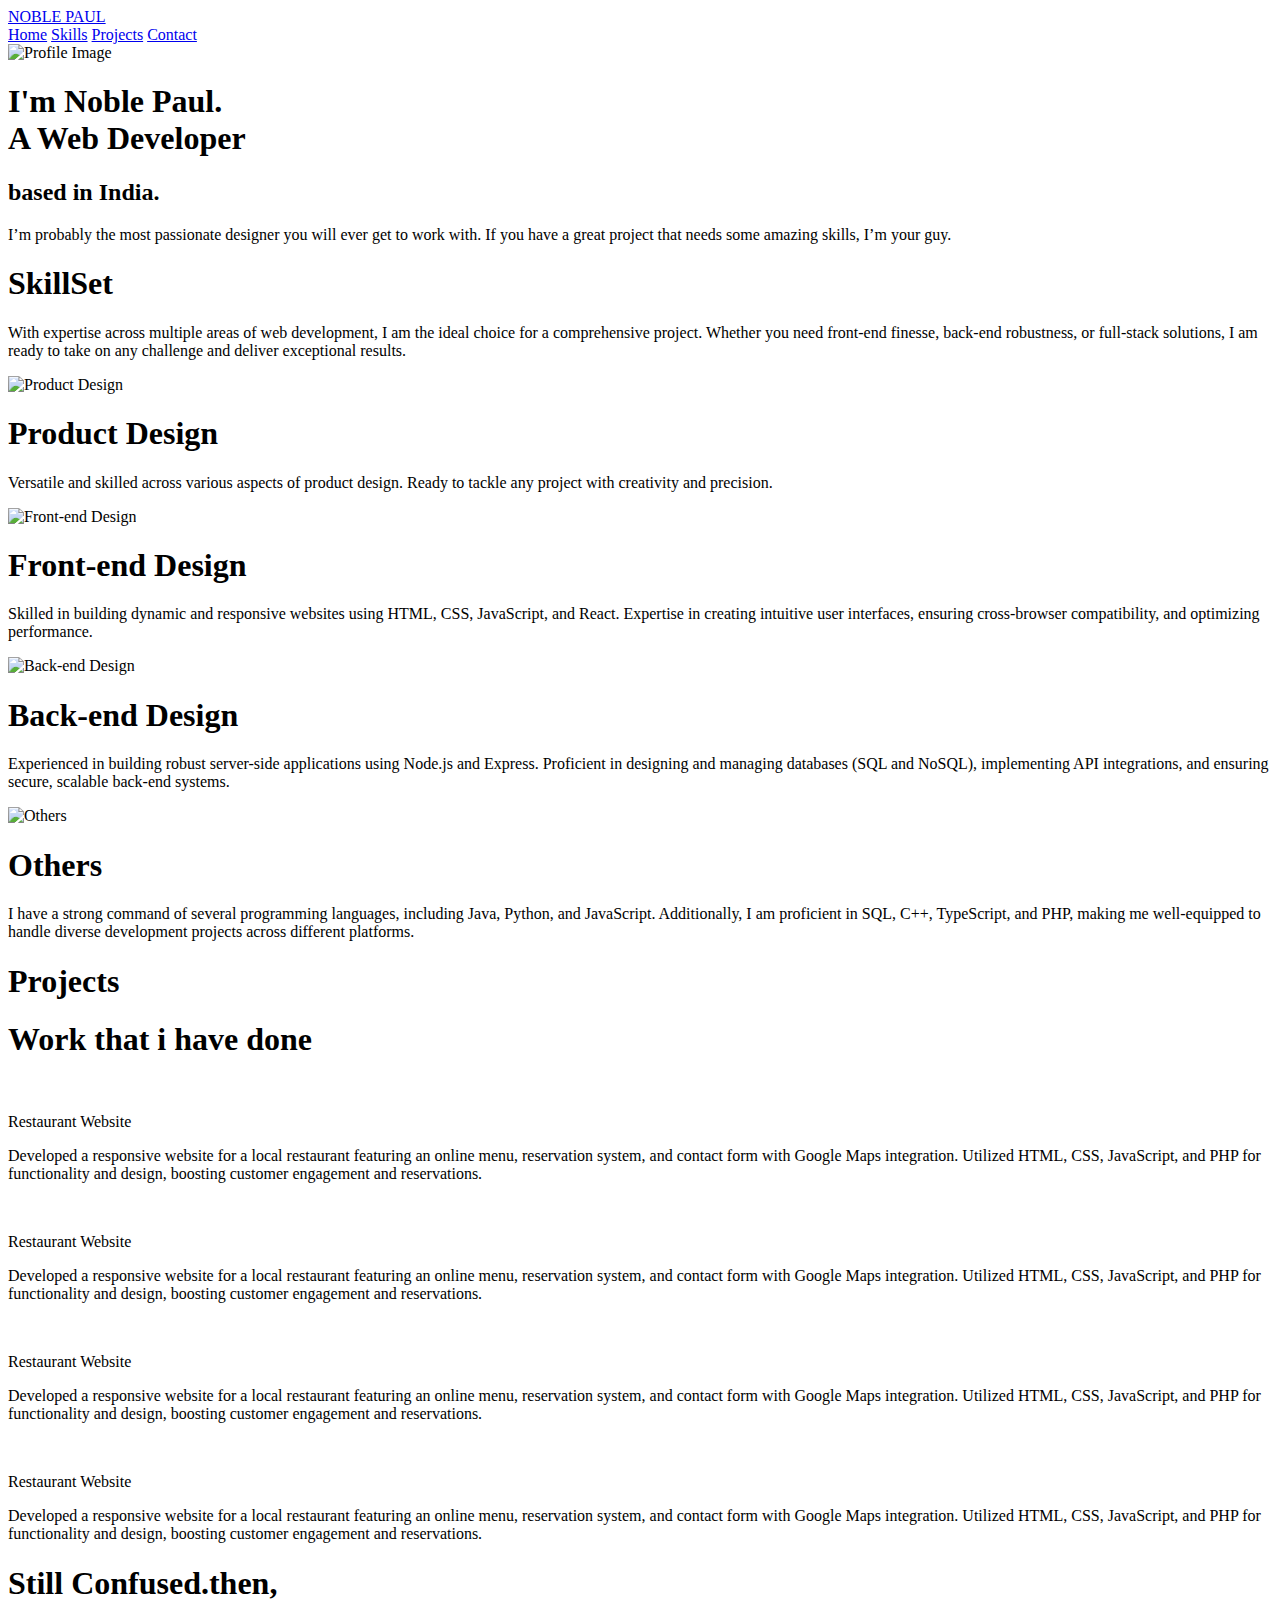
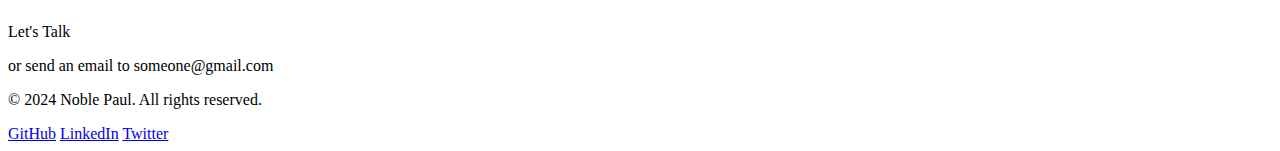
==== index.html @ 43052407 "Update index.html" ====
<!DOCTYPE html>
<html lang="en" class="scroll-smooth">
<head>
    <meta charset="UTF-8">
    <meta name="viewport" content="width=device-width, initial-scale=1.0">
    <title>Noble Paul - Web Developer</title>
    <link rel="stylesheet" href="output.css">
    <link rel="preconnect" href="https://fonts.googleapis.com">
    <link rel="preconnect" href="https://fonts.gstatic.com" crossorigin>
    <link href="https://fonts.googleapis.com/css2?family=Anton+SC&family=Caveat:wght@400..700&family=Montserrat:ital,wght@0,100..900;1,100..900&family=New+Rocker&family=Poppins:ital,wght@0,100;0,200;0,300;0,400;0,500;0,600;0,700;0,800;0,900;1,100;1,200;1,300;1,400;1,500;1,600;1,700;1,800;1,900&family=Rambla:ital,wght@0,400;0,700;1,400;1,700&family=Rosario:ital,wght@0,300..700;1,300..700&family=Rowdies:wght@300;400;700&family=Rubik+Dirt&family=Rubik:ital,wght@0,300..900;1,300..900&display=swap" rel="stylesheet">
    <link rel="preconnect" href="https://fonts.googleapis.com">
    <link rel="preconnect" href="https://fonts.gstatic.com" crossorigin>
    <link href="https://fonts.googleapis.com/css2?family=Caveat:wght@400..700&family=Montserrat:ital,wght@0,100..900;1,100..900&family=New+Rocker&family=Poppins:ital,wght@0,100;0,200;0,300;0,400;0,500;0,600;0,700;0,800;0,900;1,100;1,200;1,300;1,400;1,500;1,600;1,700;1,800;1,900&family=Rambla:ital,wght@0,400;0,700;1,400;1,700&family=Rosario:ital,wght@0,300..700;1,300..700&family=Rowdies:wght@300;400;700&family=Rubik+Dirt&family=Rubik:ital,wght@0,300..900;1,300..900&display=swap" rel="stylesheet">
    <link href="https://fonts.googleapis.com/css2?family=Rowdies:wght@700&display=swap" rel="stylesheet">
    <link rel="preconnect" href="https://fonts.googleapis.com">
    <link rel="preconnect" href="https://fonts.gstatic.com" crossorigin>
    <link href="https://fonts.googleapis.com/css2?family=Montserrat:ital,wght@0,100..900;1,100..900&family=Rambla:ital,wght@0,400;0,700;1,400;1,700&family=Rosario:ital,wght@0,300..700;1,300..700&family=Rowdies:wght@300;400;700&family=Rubik+Dirt&family=Rubik:ital,wght@0,300..900;1,300..900&display=swap" rel="stylesheet">
    <link rel="preconnect" href="https://fonts.googleapis.com">
    <link rel="preconnect" href="https://fonts.gstatic.com" crossorigin>
    <link href="https://fonts.googleapis.com/css2?family=Montserrat:ital,wght@0,100..900;1,100..900&family=Rowdies:wght@300;400;700&display=swap" rel="stylesheet">
    <link rel="preconnect" href="https://fonts.googleapis.com">
    <link rel="preconnect" href="https://fonts.gstatic.com" crossorigin>
    <link href="https://fonts.googleapis.com/css2?family=Montserrat:ital,wght@0,100..900;1,100..900&family=Rowdies:wght@300;400;700&family=Rubik:ital,wght@0,300..900;1,300..900&display=swap" rel="stylesheet">
    <link rel="preconnect" href="https://fonts.googleapis.com">
    <link rel="preconnect" href="https://fonts.gstatic.com" crossorigin>
    <link href="https://fonts.googleapis.com/css2?family=Montserrat:ital,wght@0,100..900;1,100..900&family=Rosario:ital,wght@0,300..700;1,300..700&family=Rowdies:wght@300;400;700&family=Rubik+Dirt&family=Rubik:ital,wght@0,300..900;1,300..900&display=swap" rel="stylesheet">
    <link rel="preconnect" href="https://fonts.googleapis.com">
    <link rel="preconnect" href="https://fonts.gstatic.com" crossorigin>
    <link rel="preconnect" href="https://fonts.googleapis.com">
    <link rel="preconnect" href="https://fonts.gstatic.com" crossorigin>
    <link href="https://fonts.googleapis.com/css2?family=Montserrat:ital,wght@0,100..900;1,100..900&family=Poppins:ital,wght@0,100;0,200;0,300;0,400;0,500;0,600;0,700;0,800;0,900;1,100;1,200;1,300;1,400;1,500;1,600;1,700;1,800;1,900&family=Rambla:ital,wght@0,400;0,700;1,400;1,700&family=Rosario:ital,wght@0,300..700;1,300..700&family=Rowdies:wght@300;400;700&family=Rubik+Dirt&family=Rubik:ital,wght@0,300..900;1,300..900&display=swap" rel="stylesheet">
    <link href="https://fonts.googleapis.com/css2?family=Montserrat:ital,wght@0,100..900;1,100..900&family=Rowdies:wght@300;400;700&family=Rubik+Dirt&family=Rubik:ital,wght@0,300..900;1,300..900&display=swap" rel="stylesheet">
</head>
<body class="bg-black">
    <!-- Navigation -->
   <div class="fixed top-0 left-0 w-full bg-opacity-90 z-50 px-8">
        <div class="container mx-auto grid grid-cols-2 items-center py-4 md:backdrop-blur-lg">
            <a href="#" class="text-white font-medium text-xl md:text-3xl font-rowdies">NOBLE PAUL</a>
            <div class="hidden md:flex gap-12 justify-end items-center md:backdrop-blur-xl">
                <a href="#" class="outline-none text-slate-300 font-extralight text-lg font-rambla md:px-2 md:rounded-lg md:transition md:hover:text-sky-400 md:hover:font-bold">Home</a>
                <a href="#skills" class="outline-none text-slate-300 font-extralight text-lg font-rambla md:px-2 md:rounded-lg md:transition md:hover:text-sky-400 md:hover:font-bold">Skills</a>
                <a href="#projects" class="outline-none text-slate-300 font-extralight text-lg font-rambla md:px-2 md:rounded-lg md:transition md:hover:text-sky-400 md:hover:font-bold">Projects</a>
                <a href="#contact" class="outline-none text-white md:p-5 md:hover:bg-indigo-900 md:bg-indigo-600 font-extralight text-lg font-rambla">Contact</a>
            </div>
        </div>
    </div>

    <!-- Hero Section -->
    <div class="relative flex flex-col md:flex-row items-center md:justify-end text-white p-8 min-h-screen">
        <div class="absolute right-0 top-0 w-full md:w-8/12 h-full bg-darkBlueGray"></div>
        <div class="md:w-10/11 relative z-30">
            <img src="img/hero_2.png" alt="Profile Image" class="w-10/12 h-auto mt-24 mx-auto md:mx-0">
        </div>
        <div class="md:w-1/2 md:pl-0 mt-6 md:mt-0 md:-ml-52 relative z-40">
            <h1 class="text-6xl font-light leading-tight font-antonsc">
                I'm <span class="font-rubik-dirt text-7xl text-indigo-400">Noble Paul</span>.<br />
                A Web Developer
            </h1>
            <h2 class="text-6xl font-bold text-gray-400 mt-4 font-caveat">
                based in India.
            </h2>
            <p class="text-white mt-6 text-lg md:pr-48 font-rosario">
                I’m probably the most passionate designer you will ever get to work with. 
                If you have a great project that needs some amazing skills, I’m your guy.
            </p>
        </div>
    </div>

  <!-- SkillSet -->
  <div class="mx-8 md:mx-32 mt-48 p-16 flex flex-col md:flex-row gap-16" id="skills">
    <div class="flex flex-col gap-6 ">
        <h1 class="text-white font-rosario text-4xl font-bold">SkillSet</h1>
        <p class="text-gray-500 text-lg text-justify">
            With expertise across multiple areas of web development, I am the ideal choice for a comprehensive project. Whether you need front-end finesse, back-end robustness, or full-stack solutions, I am ready to take on any challenge and deliver exceptional results.
        </p>
    </div>
    <div class="grid grid-cols-1 md:grid-cols-2 gap-16">
        <div class="flex flex-col gap-6 text-center">
            <img src="img/product_design.png" alt="Product Design" class="mx-auto" style="width: 100px;height: 100px;">
            <h1 class="text-white font-rosario text-2xl font-bold">Product Design</h1>
            <p class="text-gray-500 text-lg">Versatile and skilled across various aspects of product design. Ready to tackle any project with creativity and precision.</p>
        </div>
        <div class="flex flex-col gap-6 text-center">
            <img src="img/fd.png" alt="Front-end Design" class="mx-auto" style="width: 90px;height: 90px;">
            <h1 class="text-white font-rosario text-2xl font-bold">Front-end Design</h1>
            <p class="text-gray-500 text-lg text-justify">Skilled in building dynamic and responsive websites using HTML, CSS, JavaScript, and React. Expertise in creating intuitive user interfaces, ensuring cross-browser compatibility, and optimizing performance.</p>
        </div>
        <div class="flex flex-col gap-6 text-center">
            <img src="img/bd.png" alt="Back-end Design" class="mx-auto" style="width: 120px;height: 100px;">
            <h1 class="text-white font-rosario text-2xl font-bold">Back-end Design</h1>
            <p class="text-gray-500 text-lg text-justify">Experienced in building robust server-side applications using Node.js and Express. Proficient in designing and managing databases (SQL and NoSQL), implementing API integrations, and ensuring secure, scalable back-end systems.</p>
        </div>
        <div class="flex flex-col gap-6 text-center">
            <img src="img/od.png" alt="Others" class="mx-auto" style="width: 120px;height: 150px;">
            <h1 class="text-white font-rosario text-2xl font-bold">Others</h1>
            <p class="text-gray-500 text-lg text-justify">I have a strong command of several programming languages, including Java, Python, and JavaScript. Additionally, I am proficient in SQL, C++, TypeScript, and PHP, making me well-equipped to handle diverse development projects across different platforms.</p>
        </div>
    </div>
</div>


    
<div class="md:mx-32 mt-48 md:grid md:grid-cols-2 flex flex-col p-16 gap-4 -mb-64" id="skills">
    <div class="flex flex-col gap-y-6">
        <div class=" flex flex-col gap-y-5">
            <h1 class="text-white font-rosario text-5xl md:text-7xl font-bold opacity-45">Projects</h1>
            <h1 class="text-white font-rubik text-3xl md:text-4xl font-semibold">Work that i have done</h1>
        </div>
        <div class="bg-slate-900 flex flex-col rounded-tr-xl rounded-tl-xl justify-start p-0 ">
            <div class="flex mt-0 justify-center items-center">
                <img src="img/1.jpg" alt="" class="md:w-full mt-0 rounded-tr-xl rounded-tl-xl ">
            </div>
            <div class="flex flex-col p-3 bg-slate-900 ">
                <p class="text-2xl text-wrap text-justify text-white font-bold font-rambla p-3">Restaurant Website</p>
                <p class="md:text-xl text-sm text-wrap text-justify text-slate-400 p-3 font-poppins">Developed a responsive website for a local restaurant featuring an online menu, reservation system, and contact form with Google Maps integration. Utilized HTML, CSS, JavaScript, and PHP for functionality and design, boosting customer engagement and reservations.</p>
            </div>

        </div>

        <div class="bg-slate-900 flex flex-col rounded-tr-xl rounded-tl-xl justify-start p-0">
            <div class="flex mt-0 justify-center items-center">
                <img src="img/2.jpg" alt="" class="md:w-full mt-0 rounded-tr-xl rounded-tl-xl ">
            </div>
            <div class="flex flex-col p-3 bg-slate-900 ">
                <p class="text-2xl text-wrap text-justify text-white font-bold font-rambla p-3">Restaurant Website</p>
                <p class="md:text-xl text-sm text-wrap text-justify text-slate-400 p-3 font-poppins">Developed a responsive website for a local restaurant featuring an online menu, reservation system, and contact form with Google Maps integration. Utilized HTML, CSS, JavaScript, and PHP for functionality and design, boosting customer engagement and reservations.</p>
            </div>

        </div>

    </div>
    <div class="grid grid-rows-3 gap-y-6"> 
        <div class="bg-slate-900 flex flex-col rounded-tr-xl rounded-tl-xl justify-start p-0">
            <div class="flex mt-0 justify-center items-center">
                <img src="img/3.jpg" alt="" class="md:w-full mt-0 rounded-tr-xl rounded-tl-xl ">
            </div>
            <div class="flex flex-col p-3 bg-slate-900 ">
                <p class="text-2xl text-wrap text-justify text-white font-bold font-rambla p-3">Restaurant Website</p>
                <p class="md:text-xl text-sm text-wrap text-justify text-slate-400 p-3 font-poppins">Developed a responsive website for a local restaurant featuring an online menu, reservation system, and contact form with Google Maps integration. Utilized HTML, CSS, JavaScript, and PHP for functionality and design, boosting customer engagement and reservations.</p>
            </div>

        </div>
        <div class="bg-slate-900 flex flex-col rounded-tr-xl rounded-tl-xl justify-start p-0">
            <div class="flex mt-0 justify-center items-center">
                <img src="img/4.jpg" alt="" class="md:w-full mt-0 rounded-tr-xl rounded-tl-xl ">
            </div>
            <div class="flex flex-col p-3 bg-slate-900 ">
                <p class="text-2xl text-wrap text-justify text-white font-bold font-rambla p-3">Restaurant Website</p>
                <p class="md:text-xl text-sm text-wrap text-justify text-slate-400 p-3 font-poppins">Developed a responsive website for a local restaurant featuring an online menu, reservation system, and contact form with Google Maps integration. Utilized HTML, CSS, JavaScript, and PHP for functionality and design, boosting customer engagement and reservations.</p>
            </div>

        </div>
        

    </div>
    
    

</div>
    <!-- Contact -->
    <div class="flex flex-col gap-4 justify-center items-center">
        <h1 class="text-white font-caveat text-5xl font-semibold ">Still Confused.then,</h1>
        <p class="text-white font-poppins text-7xl font-semibold ">Let's Talk</p>
        <p class="text-white font-poppins md:text-xl text-sm text-wrap font-semibold ">or send an email to <span class="underline underline-offset-2  text-white">someone@gmail.com</span></p>
    </div>

    <!-- Footer -->
    <footer class="bg-black text-white py-8 mt-16">
        <div class="container mx-auto text-center">
            <p class="font-rosario text-lg">© 2024 Noble Paul. All rights reserved.</p>
            <div class="flex justify-center gap-8 mt-4">
                <a href="https://github.com/noblepaul" target="_blank" class="text-white hover:text-sky-400">GitHub</a>
                <a href="https://linkedin.com/in/noblepaul" target="_blank" class="text-white hover:text-sky-400">LinkedIn</a>
                <a href="https://twitter.com/noblepaul" target="_blank" class="text-white hover:text-sky-400">Twitter</a>
            </div>
        </div>
    </footer>

</body>
</html>
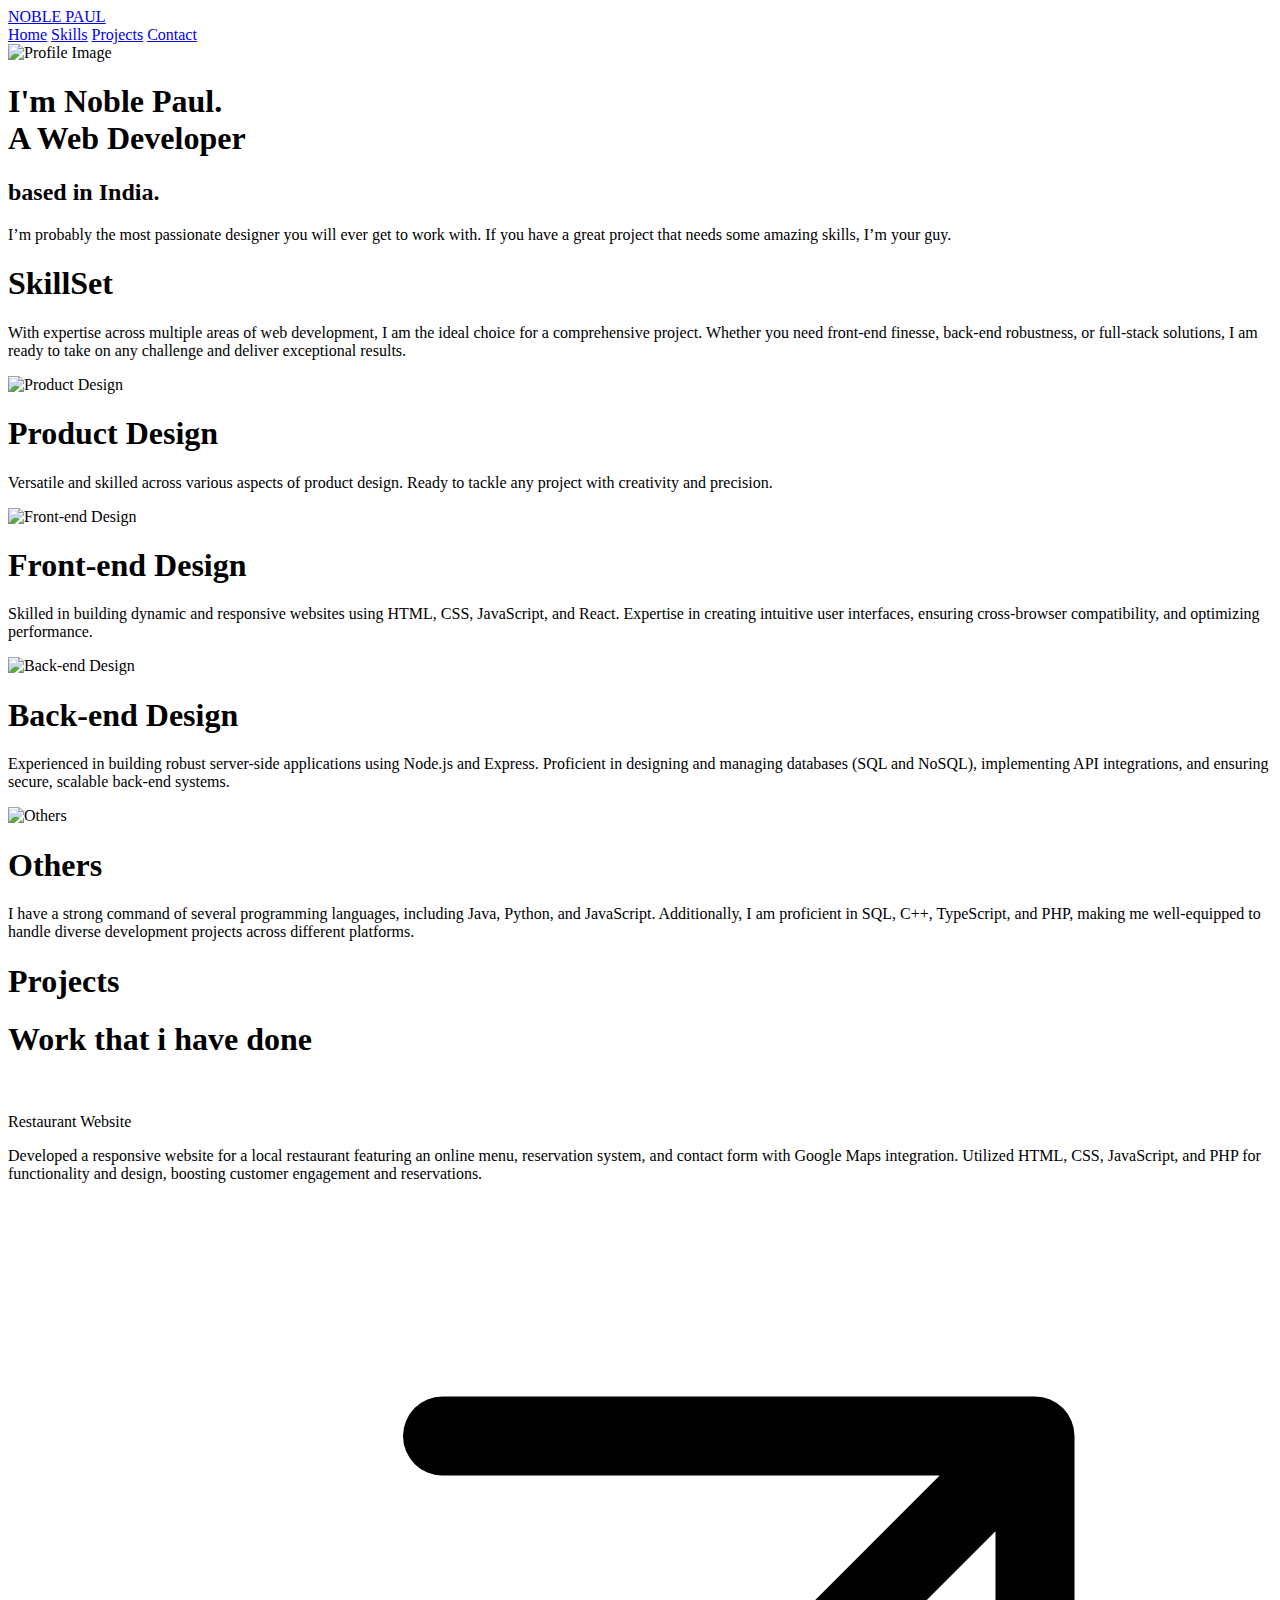
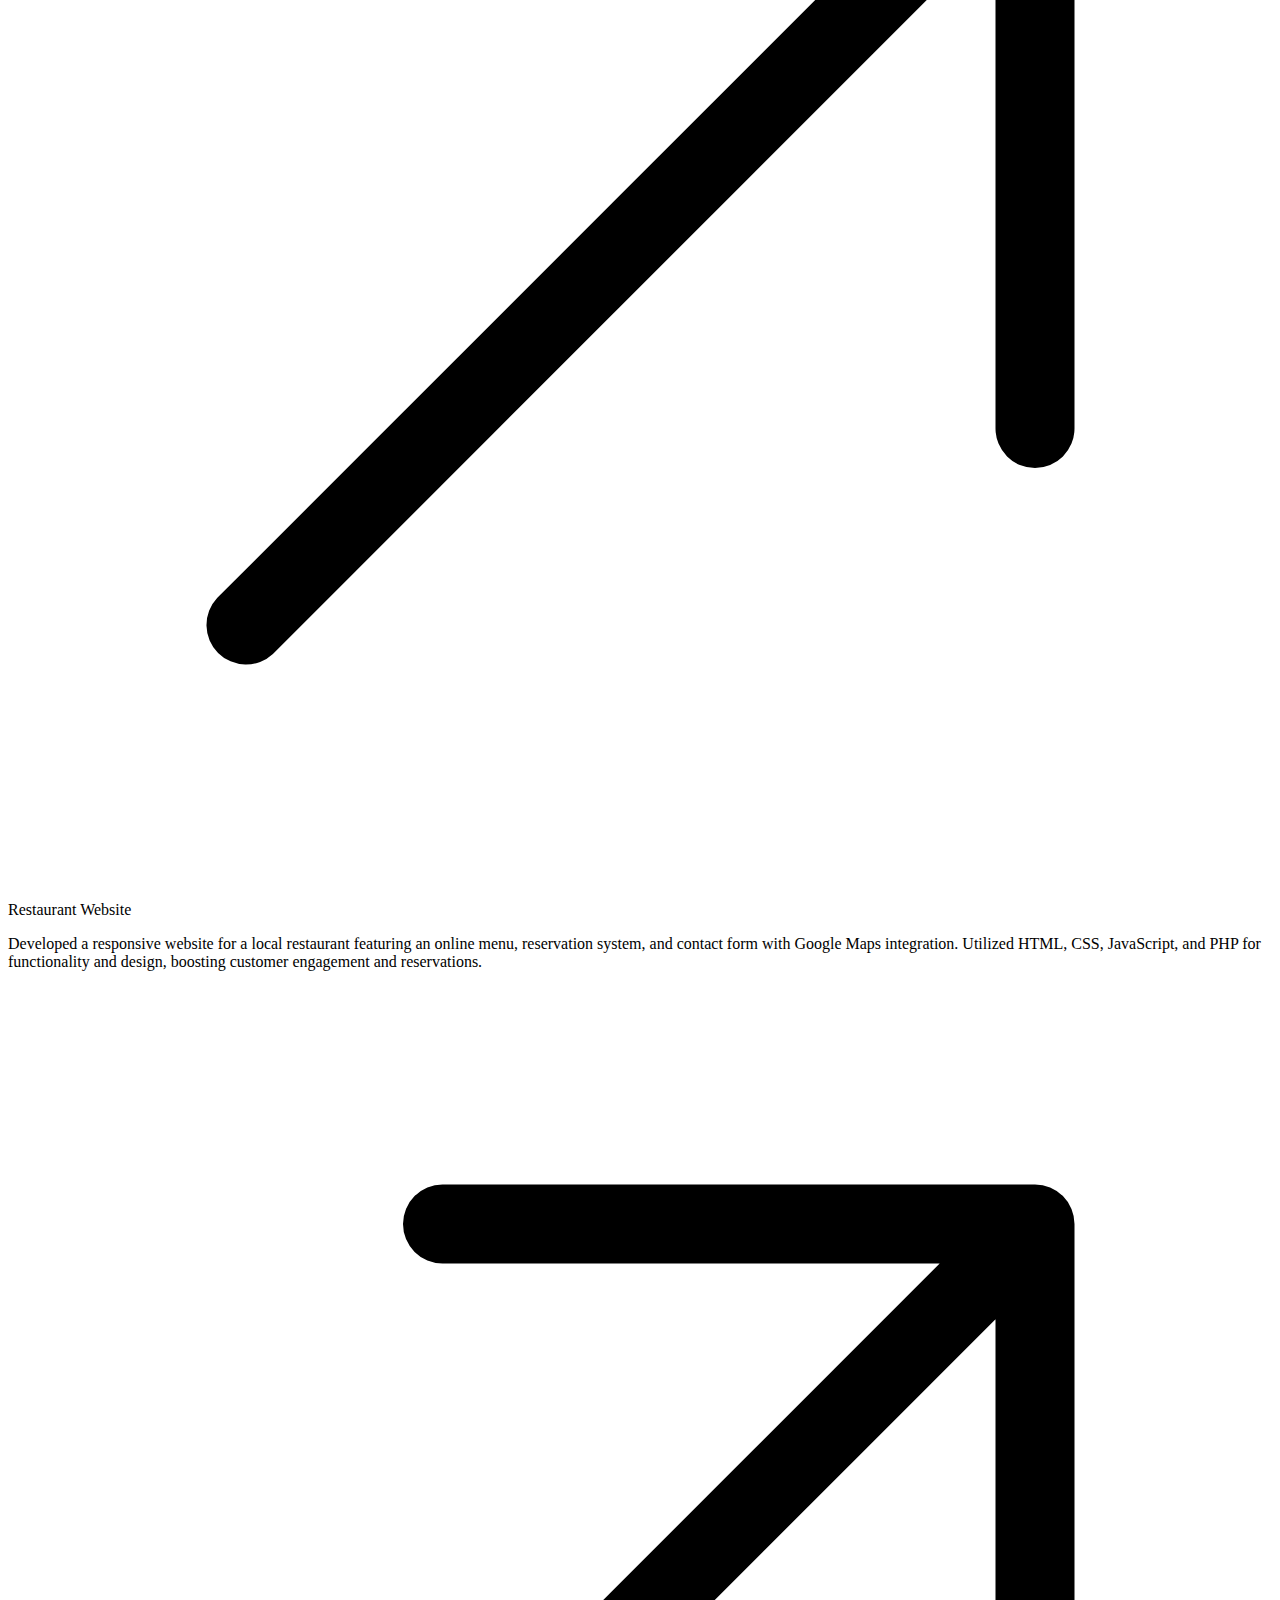
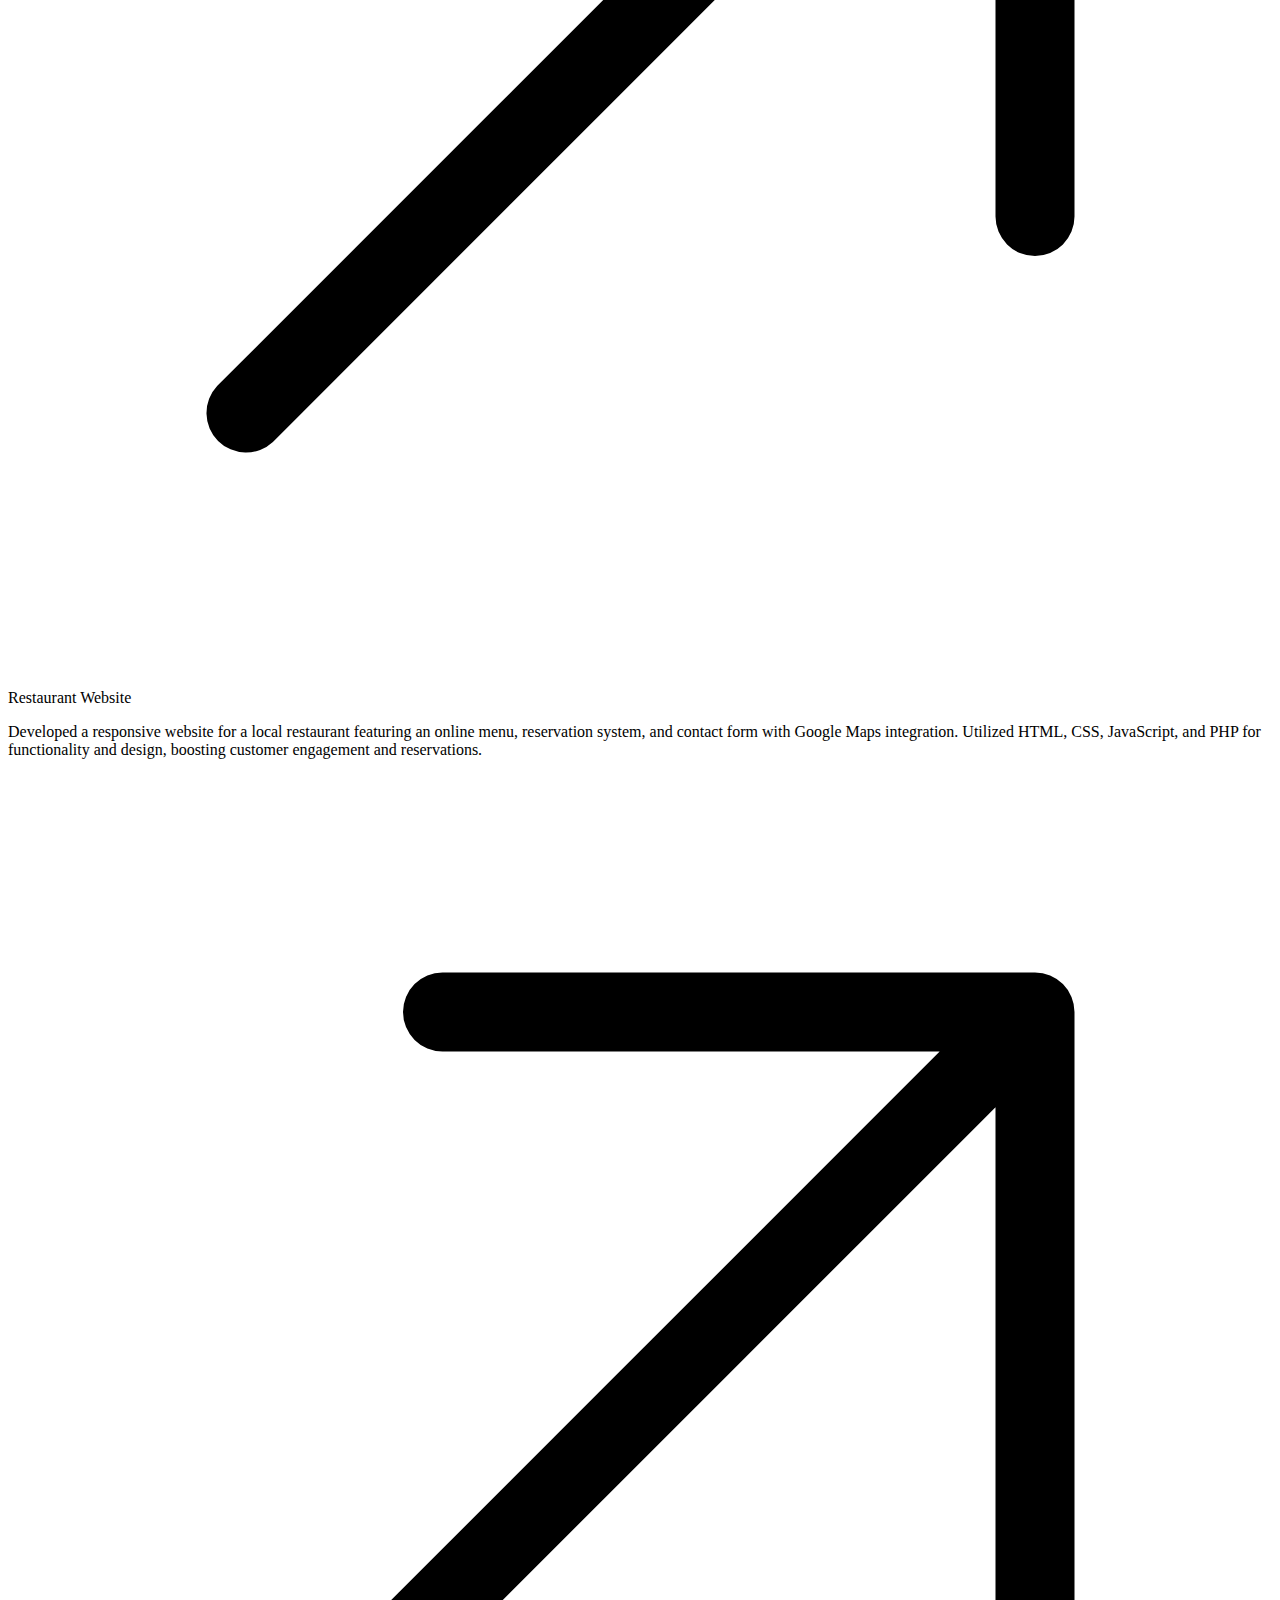
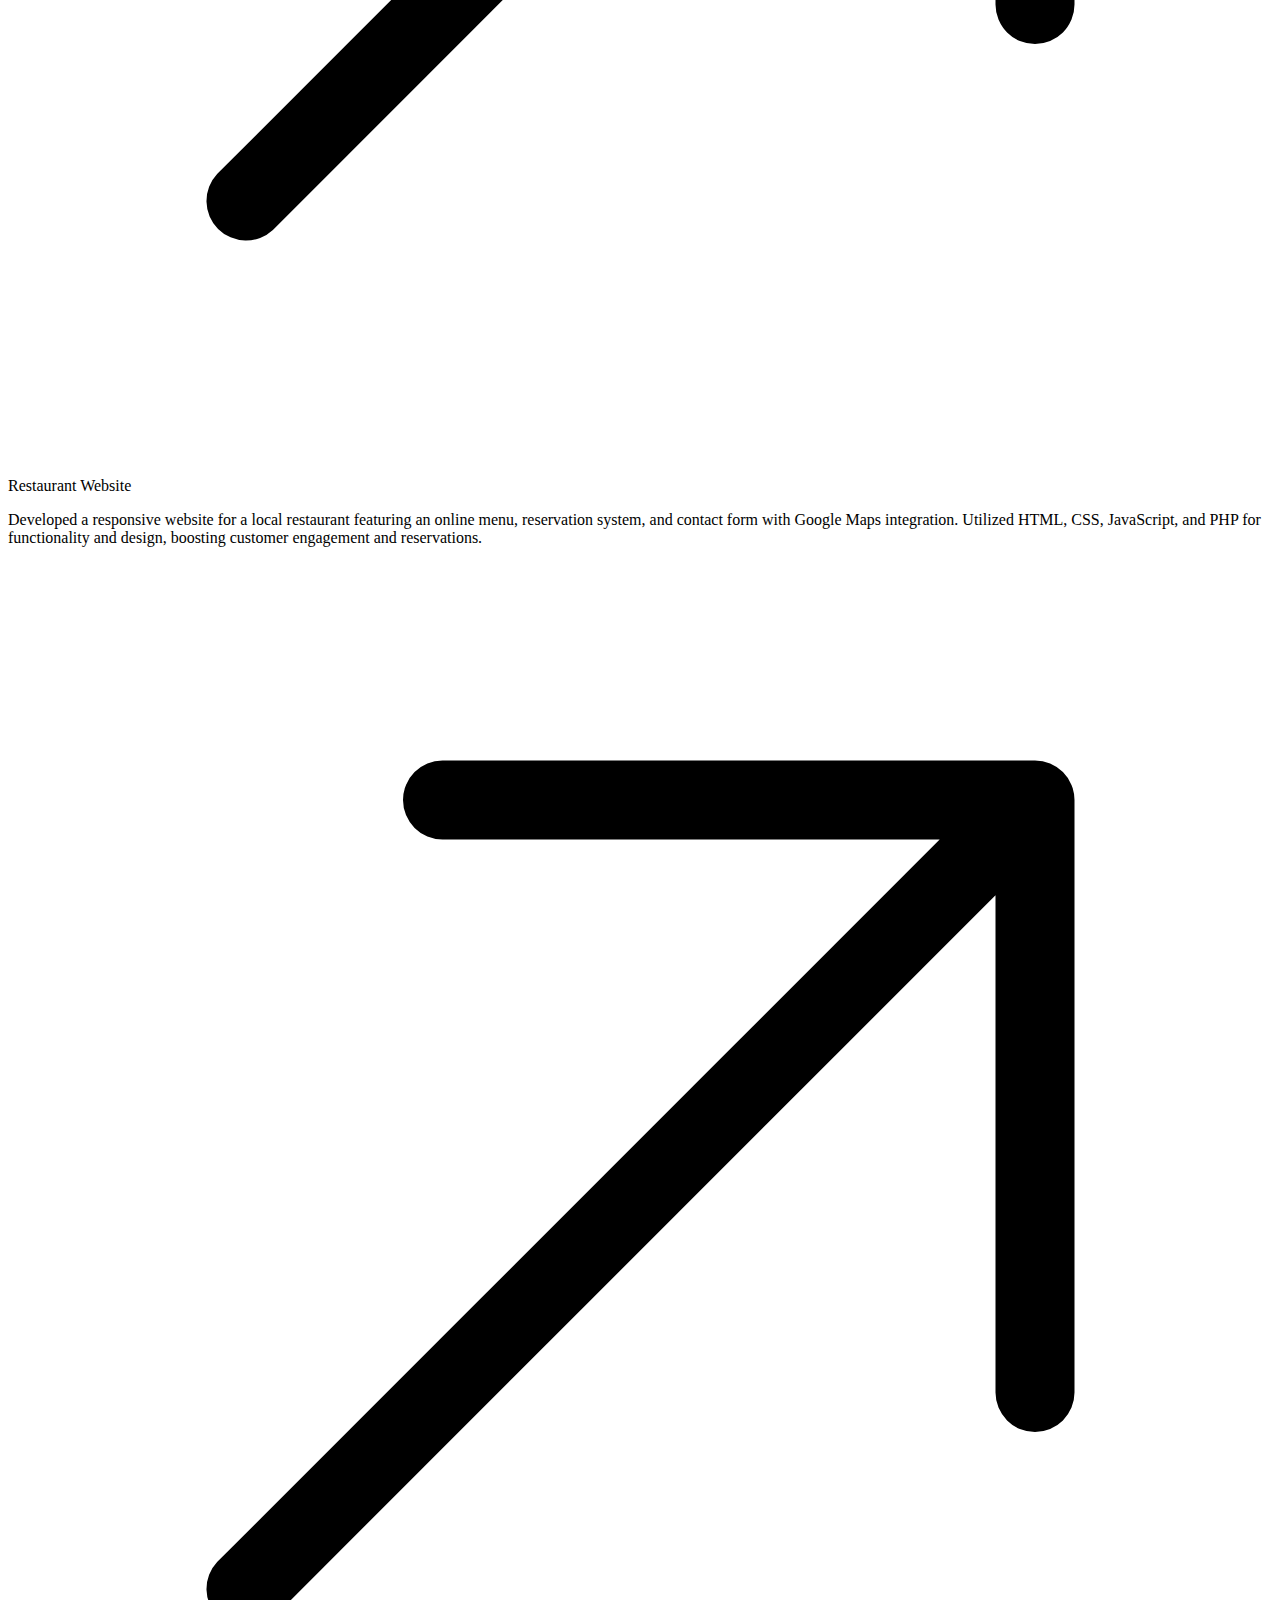
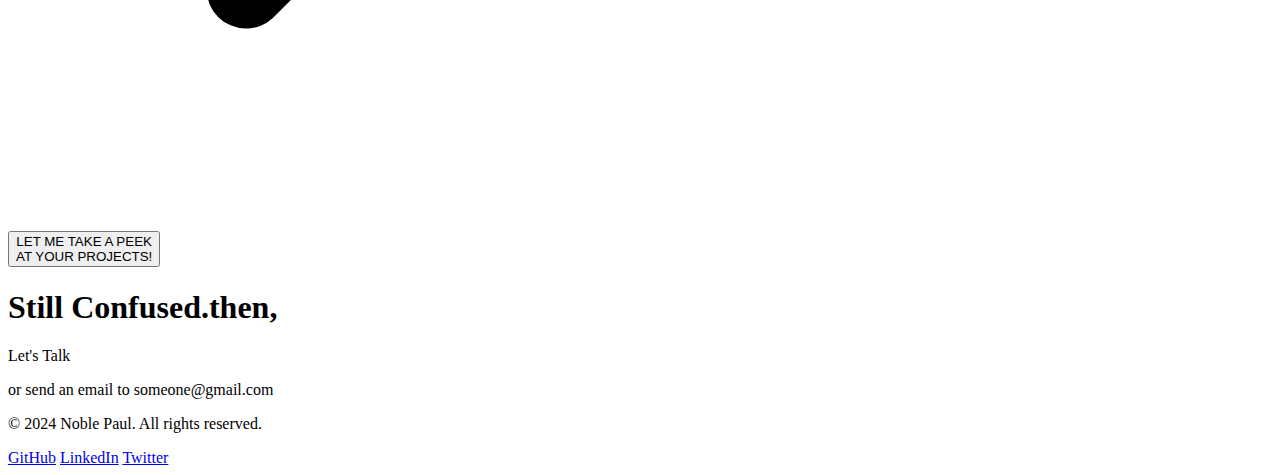
==== commit 534c7a6d: "Update index.html" ====
--- a/index.html
+++ b/index.html
@@ -33,8 +33,8 @@
 </head>
 <body class="bg-black">
     <!-- Navigation -->
-   <div class="fixed top-0 left-0 w-full bg-opacity-90 z-50 px-8">
-        <div class="container mx-auto grid grid-cols-2 items-center py-4 md:backdrop-blur-lg">
+   <div class="fixed top-0 left-0 w-full bg-opacity-90 z-50 px-8 md:backdrop-blur-2xl">
+        <div class="container mx-auto grid grid-cols-2 w-full items-center py-3 ">
             <a href="#" class="text-white font-medium text-xl md:text-3xl font-rowdies">NOBLE PAUL</a>
             <div class="hidden md:flex gap-12 justify-end items-center md:backdrop-blur-xl">
                 <a href="#" class="outline-none text-slate-300 font-extralight text-lg font-rambla md:px-2 md:rounded-lg md:transition md:hover:text-sky-400 md:hover:font-bold">Home</a>
@@ -46,14 +46,14 @@
     </div>
 
     <!-- Hero Section -->
-    <div class="relative flex flex-col md:flex-row items-center md:justify-end text-white p-8 min-h-screen">
+    <section class="relative flex flex-col md:flex-row items-center md:justify-end text-white p-8 min-h-screen" id="#">
         <div class="absolute right-0 top-0 w-full md:w-8/12 h-full bg-darkBlueGray"></div>
         <div class="md:w-10/11 relative z-30">
-            <img src="img/hero_2.png" alt="Profile Image" class="w-10/12 h-auto mt-24 mx-auto md:mx-0">
+            <img src="img/hero_2.png" alt="Profile Image" class="md:w-10/12 w-full h-full mt-8 md:mt-24 mx-auto md:mx-0 backdrop-blur-2xl ">
         </div>
         <div class="md:w-1/2 md:pl-0 mt-6 md:mt-0 md:-ml-52 relative z-40">
-            <h1 class="text-6xl font-light leading-tight font-antonsc">
-                I'm <span class="font-rubik-dirt text-7xl text-indigo-400">Noble Paul</span>.<br />
+            <h1 class="md:text-6xl text-5xl font-light leading-tight font-antonsc">
+                I'm <span class="font-rubik-dirt md:text-7xl text-6xl text-nowrap text-indigo-400">Noble Paul</span>.<br />
                 A Web Developer
             </h1>
             <h2 class="text-6xl font-bold text-gray-400 mt-4 font-caveat">
@@ -63,11 +63,12 @@
                 I’m probably the most passionate designer you will ever get to work with. 
                 If you have a great project that needs some amazing skills, I’m your guy.
             </p>
-        </div>
-    </div>
-
+            
+        </div>
+    </section>
+   
   <!-- SkillSet -->
-  <div class="mx-8 md:mx-32 mt-48 p-16 flex flex-col md:flex-row gap-16" id="skills">
+  <section class="md:mx-32 mt-48 p-16 flex flex-col md:flex-row gap-16" id="skills">
     <div class="flex flex-col gap-6 ">
         <h1 class="text-white font-rosario text-4xl font-bold">SkillSet</h1>
         <p class="text-gray-500 text-lg text-justify">
@@ -96,76 +97,107 @@
             <p class="text-gray-500 text-lg text-justify">I have a strong command of several programming languages, including Java, Python, and JavaScript. Additionally, I am proficient in SQL, C++, TypeScript, and PHP, making me well-equipped to handle diverse development projects across different platforms.</p>
         </div>
     </div>
-</div>
-
-
-    
-<div class="md:mx-32 mt-48 md:grid md:grid-cols-2 flex flex-col p-16 gap-4 -mb-64" id="skills">
-    <div class="flex flex-col gap-y-6">
+</section>
+
+
+  <!-- projects  -->
+<section class=" md:mx-32 mt-48 md:grid md:grid-cols-2 flex flex-col p-8 gap-4 -mb-64" id="project">
+    
+    <div class="flex flex-col gap-y-4">
         <div class=" flex flex-col gap-y-5">
             <h1 class="text-white font-rosario text-5xl md:text-7xl font-bold opacity-45">Projects</h1>
             <h1 class="text-white font-rubik text-3xl md:text-4xl font-semibold">Work that i have done</h1>
         </div>
-        <div class="bg-slate-900 flex flex-col rounded-tr-xl rounded-tl-xl justify-start p-0 ">
-            <div class="flex mt-0 justify-center items-center">
-                <img src="img/1.jpg" alt="" class="md:w-full mt-0 rounded-tr-xl rounded-tl-xl ">
-            </div>
-            <div class="flex flex-col p-3 bg-slate-900 ">
-                <p class="text-2xl text-wrap text-justify text-white font-bold font-rambla p-3">Restaurant Website</p>
-                <p class="md:text-xl text-sm text-wrap text-justify text-slate-400 p-3 font-poppins">Developed a responsive website for a local restaurant featuring an online menu, reservation system, and contact form with Google Maps integration. Utilized HTML, CSS, JavaScript, and PHP for functionality and design, boosting customer engagement and reservations.</p>
-            </div>
-
-        </div>
-
-        <div class="bg-slate-900 flex flex-col rounded-tr-xl rounded-tl-xl justify-start p-0">
-            <div class="flex mt-0 justify-center items-center">
-                <img src="img/2.jpg" alt="" class="md:w-full mt-0 rounded-tr-xl rounded-tl-xl ">
-            </div>
-            <div class="flex flex-col p-3 bg-slate-900 ">
-                <p class="text-2xl text-wrap text-justify text-white font-bold font-rambla p-3">Restaurant Website</p>
-                <p class="md:text-xl text-sm text-wrap text-justify text-slate-400 p-3 font-poppins">Developed a responsive website for a local restaurant featuring an online menu, reservation system, and contact form with Google Maps integration. Utilized HTML, CSS, JavaScript, and PHP for functionality and design, boosting customer engagement and reservations.</p>
-            </div>
-
-        </div>
-
-    </div>
-    <div class="grid grid-rows-3 gap-y-6"> 
-        <div class="bg-slate-900 flex flex-col rounded-tr-xl rounded-tl-xl justify-start p-0">
-            <div class="flex mt-0 justify-center items-center">
-                <img src="img/3.jpg" alt="" class="md:w-full mt-0 rounded-tr-xl rounded-tl-xl ">
-            </div>
-            <div class="flex flex-col p-3 bg-slate-900 ">
-                <p class="text-2xl text-wrap text-justify text-white font-bold font-rambla p-3">Restaurant Website</p>
-                <p class="md:text-xl text-sm text-wrap text-justify text-slate-400 p-3 font-poppins">Developed a responsive website for a local restaurant featuring an online menu, reservation system, and contact form with Google Maps integration. Utilized HTML, CSS, JavaScript, and PHP for functionality and design, boosting customer engagement and reservations.</p>
-            </div>
-
-        </div>
-        <div class="bg-slate-900 flex flex-col rounded-tr-xl rounded-tl-xl justify-start p-0">
-            <div class="flex mt-0 justify-center items-center">
-                <img src="img/4.jpg" alt="" class="md:w-full mt-0 rounded-tr-xl rounded-tl-xl ">
-            </div>
-            <div class="flex flex-col p-3 bg-slate-900 ">
-                <p class="text-2xl text-wrap text-justify text-white font-bold font-rambla p-3">Restaurant Website</p>
-                <p class="md:text-xl text-sm text-wrap text-justify text-slate-400 p-3 font-poppins">Developed a responsive website for a local restaurant featuring an online menu, reservation system, and contact form with Google Maps integration. Utilized HTML, CSS, JavaScript, and PHP for functionality and design, boosting customer engagement and reservations.</p>
-            </div>
-
-        </div>
+        <div class="group bg-slate-900  flex flex-col gap-4 rounded-tr-xl rounded-tl-xl justify-start p-0 md:transform-gpu md:duration-150 md:hover:scale-102 md:hover:rounded-xl ">
+            <div class="flex mt-0 justify-center items-center">
+                <img src="/src/img/1.jpg" alt="" class="md:w-full mt-0 rounded-tr-xl rounded-tl-xl ">
+            </div>
+            
+            <p class="text-2xl text-wrap text-justify md:group-hover:text-indigo-400 text-white font-bold font-rambla py-3 px-5 ">Restaurant Website</p>
+            <p class="md:text-xl text-sm text-wrap text-justify text-slate-400 px-8 mb-6 font-poppins">Developed a responsive website for a local restaurant featuring an online menu, reservation system, and contact form with Google Maps integration. Utilized HTML, CSS, JavaScript, and PHP for functionality and design, boosting customer engagement and reservations.</p>
+          
+            <div class="group flex justify-end  ">
+                <svg xmlns="http://www.w3.org/2000/svg" viewBox="0 0 24 24" fill="currentColor" class="invisible p-0.5 size-7 md:group-hover:bg-indigo-600 fill-white stroke-2 md:rounded-br-xl md:group-hover:visible transition duration-150 ease-out">
+                    <path fill-rule="evenodd" d="M8.25 3.75H19.5a.75.75 0 0 1 .75.75v11.25a.75.75 0 0 1-1.5 0V6.31L5.03 20.03a.75.75 0 0 1-1.06-1.06L17.69 5.25H8.25a.75.75 0 0 1 0-1.5Z" clip-rule="evenodd" />
+                </svg>
+            </div>
+              
+          
+
+        </div>
+
+        <div class="group bg-slate-900   left- flex flex-col rounded-tr-xl rounded-tl-xl justify-start p-0 md:transform-gpu md:duration-150 md:hover:scale-102 md:hover:rounded-xl">
+            <div class="flex mt-0 justify-center items-center">
+                <img src="/src/img/2.jpg" alt="" class="md:w-full mt-0 rounded-tr-xl rounded-tl-xl ">
+            </div>
+            <div>
+                <p class="md:group-hover:text-indigo-400 text-2xl text-wrap text-justify text-white font-bold font-rambla py-3 px-5 ">Restaurant Website</p>
+                <p class="md:text-xl text-sm text-wrap text-justify text-slate-400 px-8 mb-6 font-poppins">Developed a responsive website for a local restaurant featuring an online menu, reservation system, and contact form with Google Maps integration. Utilized HTML, CSS, JavaScript, and PHP for functionality and design, boosting customer engagement and reservations.</p>
+            </div>
+            <div class="group flex justify-end  ">
+                <svg xmlns="http://www.w3.org/2000/svg" viewBox="0 0 24 24" fill="currentColor" class="invisible p-0.5 size-7 md:group-hover:bg-indigo-600 fill-white stroke-2 md:rounded-br-xl md:group-hover:visible transition duration-150 ease-out">
+                    <path fill-rule="evenodd" d="M8.25 3.75H19.5a.75.75 0 0 1 .75.75v11.25a.75.75 0 0 1-1.5 0V6.31L5.03 20.03a.75.75 0 0 1-1.06-1.06L17.69 5.25H8.25a.75.75 0 0 1 0-1.5Z" clip-rule="evenodd" />
+                </svg>
+            </div>
+
+        </div>
+
+    </div>
+    <div class="grid grid-rows-3 gap-y-4"> 
+       
+        <div class="group bg-slate-900 flex flex-col  rounded-tr-xl rounded-tl-xl justify-start p-0 md:transform-gpu md:duration-150 md:hover:scale-102 md:hover:rounded-xl">
+            <div class="flex mt-0 justify-center items-center">
+                <img src="/src/img/3.jpg" alt="" class="md:w-full mt-0 rounded-tr-xl rounded-tl-xl">
+            </div>
+            <div>
+                <p class="md:group-hover:text-indigo-400 text-2xl text-wrap text-justify text-white font-bold font-rambla py-3 px-5 ">Restaurant Website</p>
+                <p class="md:text-xl text-sm text-wrap text-justify text-slate-400 px-8 mb-6 font-poppins">Developed a responsive website for a local restaurant featuring an online menu, reservation system, and contact form with Google Maps integration. Utilized HTML, CSS, JavaScript, and PHP for functionality and design, boosting customer engagement and reservations.</p>
+            </div>
+            <div class="group flex justify-end  ">
+                <svg xmlns="http://www.w3.org/2000/svg" viewBox="0 0 24 24" fill="currentColor" class="invisible p-0.5 size-7 md:group-hover:bg-indigo-600 fill-white stroke-2 md:rounded-br-xl md:group-hover:visible transition duration-150 ease-out">
+                    <path fill-rule="evenodd" d="M8.25 3.75H19.5a.75.75 0 0 1 .75.75v11.25a.75.75 0 0 1-1.5 0V6.31L5.03 20.03a.75.75 0 0 1-1.06-1.06L17.69 5.25H8.25a.75.75 0 0 1 0-1.5Z" clip-rule="evenodd" />
+                </svg>
+            </div>
+
+        </div>
+        <div class="group bg-slate-900  flex flex-col rounded-tr-xl rounded-tl-xl justify-start p-0 md:transform-gpu md:duration-150 md:hover:scale-102 md:hover:rounded-xl ">
+            <div class="flex mt-0 justify-center items-center">
+                <img src="/src/img/4.jpg" alt="" class="md:w-full mt-0 rounded-tr-xl rounded-tl-xl ">
+            </div>
+            <div>
+                <p class="md:group-hover:text-indigo-400 text-2xl text-wrap text-justify text-white font-bold font-rambla py-3 px-5 ">Restaurant Website</p>
+                <p class="md:text-xl text-sm text-wrap text-justify text-slate-400 px-8 mb-6 font-poppins">Developed a responsive website for a local restaurant featuring an online menu, reservation system, and contact form with Google Maps integration. Utilized HTML, CSS, JavaScript, and PHP for functionality and design, boosting customer engagement and reservations.</p>
+            </div>
+            <div class="group flex justify-end  ">
+                <svg xmlns="http://www.w3.org/2000/svg" viewBox="0 0 24 24" fill="currentColor" class="invisible p-0.5 size-7 md:group-hover:bg-indigo-600 fill-white stroke-2 md:rounded-br-xl md:group-hover:visible transition duration-150 ease-out">
+                    <path fill-rule="evenodd" d="M8.25 3.75H19.5a.75.75 0 0 1 .75.75v11.25a.75.75 0 0 1-1.5 0V6.31L5.03 20.03a.75.75 0 0 1-1.06-1.06L17.69 5.25H8.25a.75.75 0 0 1 0-1.5Z" clip-rule="evenodd" />
+                </svg>
+            </div>
+
+        </div>
+        <div class="w-full relative flex justify-center flex-wrap gap-5 h-4 mt-16">
+           
+            <button class="btn relative inline-flex items-center justify-start overflow-hidden font-medium transition-all  border-white md:hover:border-0 rounded group py-1.5 px-2.5">
+            <span class="w-56 h-48 rounded bg-indigo-600 absolute bottom-0 left-0 translate-x-full ease-out duration-500 transition-all translate-y-full mb-9 ml-9 group-hover:ml-0 group-hover:mb-32 group-hover:translate-x-0"></span>
+            <span class="relative w-full text-left text-indigo-500 transition-colors duration-300 ease-in-out group-hover:text-white">LET ME TAKE A PEEK <br>AT YOUR PROJECTS!</span>
+            </button>
+            </div>
         
 
     </div>
     
     
 
-</div>
+</section>
     <!-- Contact -->
-    <div class="flex flex-col gap-4 justify-center items-center">
+    <section class="flex flex-col gap-4 justify-center items-center" id="footer">
         <h1 class="text-white font-caveat text-5xl font-semibold ">Still Confused.then,</h1>
-        <p class="text-white font-poppins text-7xl font-semibold ">Let's Talk</p>
+        <p class="text-white font-poppins text-7xl font-semibold md:hover:text-indigo-500 transition duration-200">Let's Talk</p>
         <p class="text-white font-poppins md:text-xl text-sm text-wrap font-semibold ">or send an email to <span class="underline underline-offset-2  text-white">someone@gmail.com</span></p>
-    </div>
+    </section>
 
     <!-- Footer -->
-    <footer class="bg-black text-white py-8 mt-16">
+    <section class="bg-black text-white py-8 mt-16" >
         <div class="container mx-auto text-center">
             <p class="font-rosario text-lg">© 2024 Noble Paul. All rights reserved.</p>
             <div class="flex justify-center gap-8 mt-4">
@@ -174,7 +206,12 @@
                 <a href="https://twitter.com/noblepaul" target="_blank" class="text-white hover:text-sky-400">Twitter</a>
             </div>
         </div>
-    </footer>
+    </section>
+
+    
+    
+    
+    
 
 </body>
 </html>
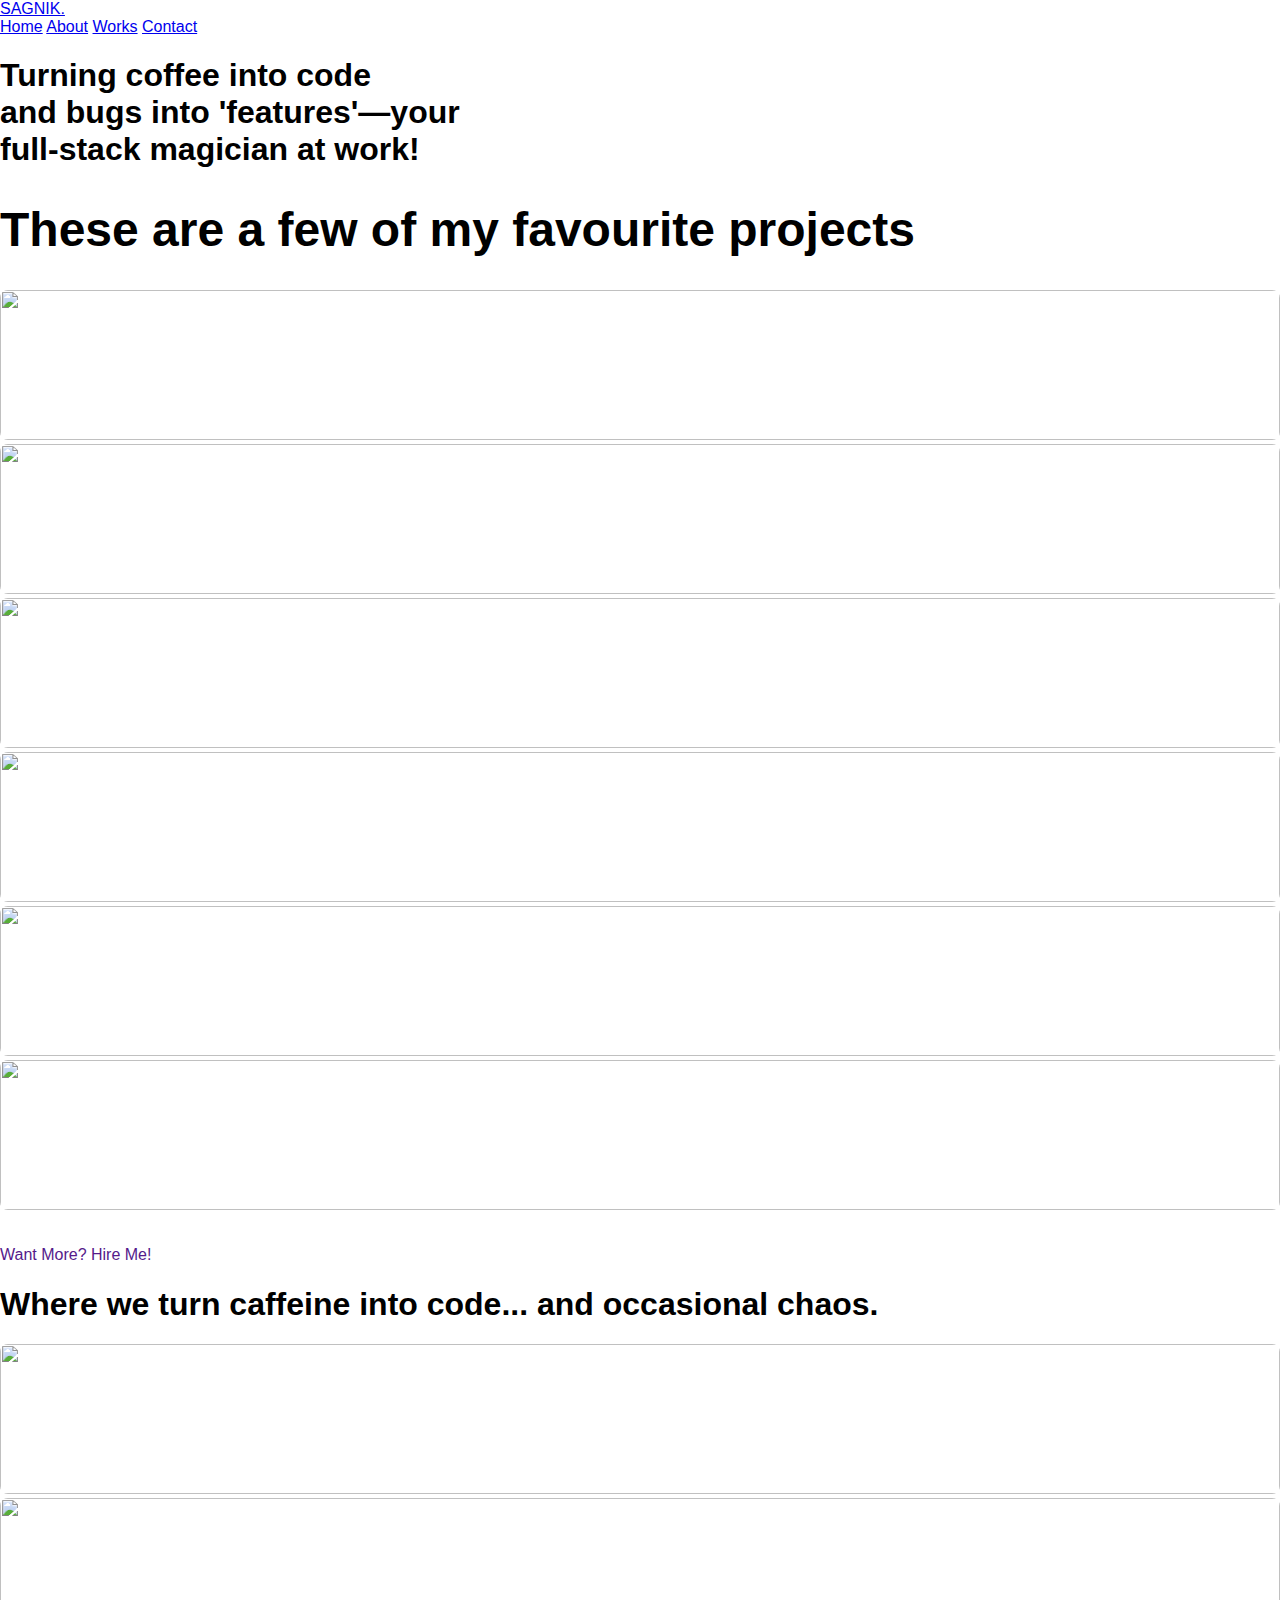
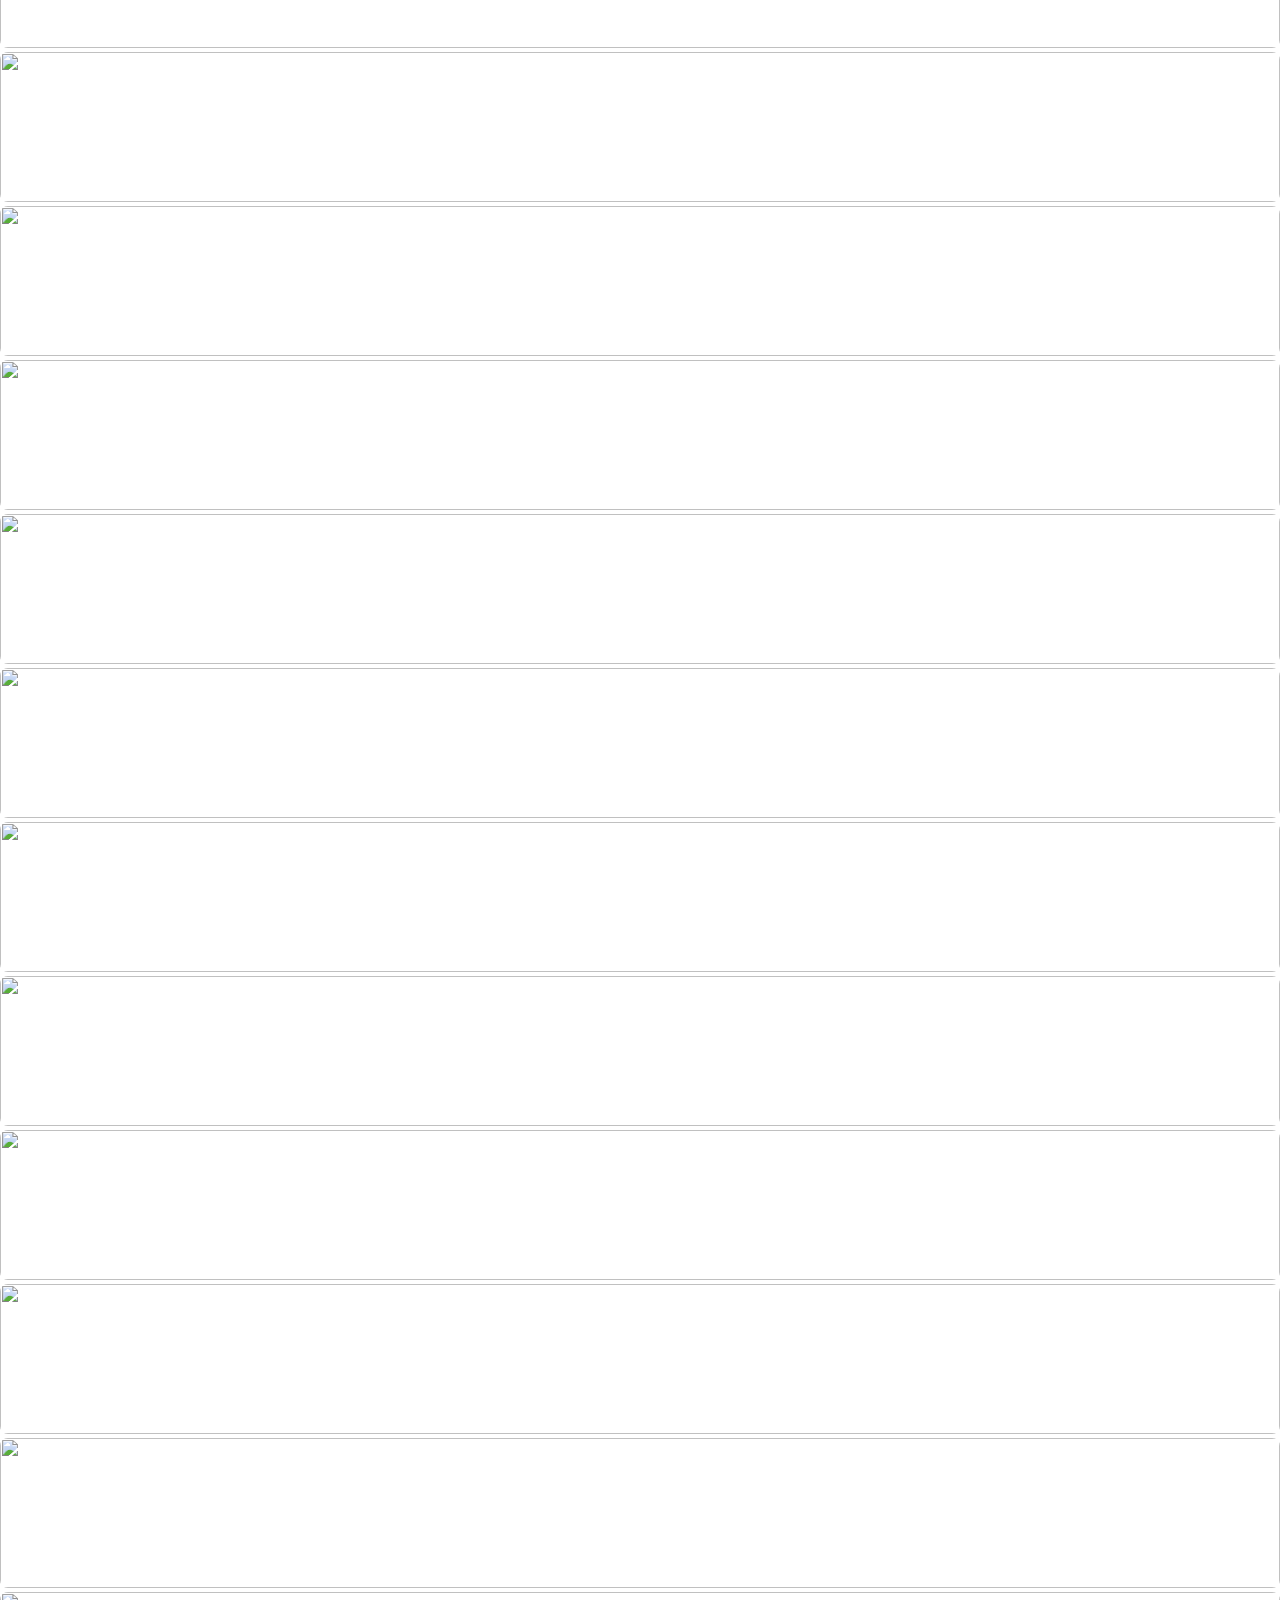
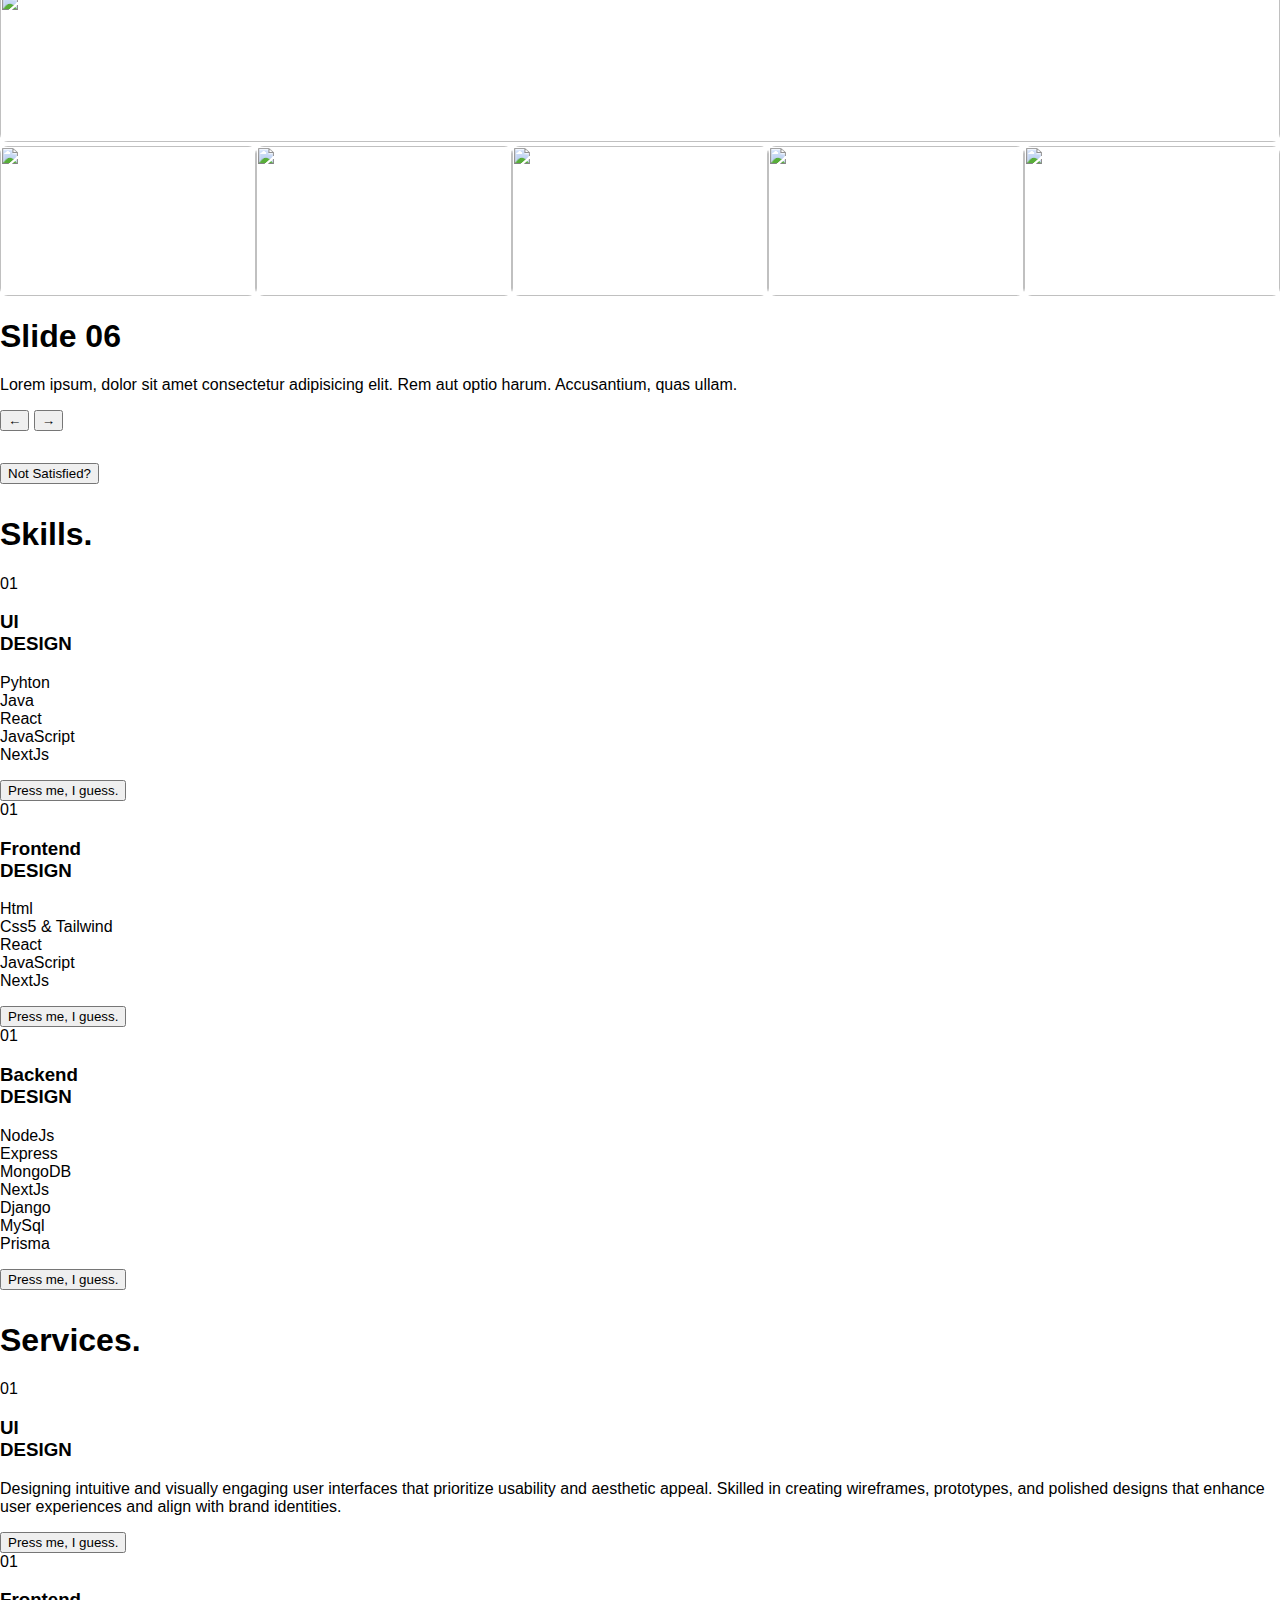
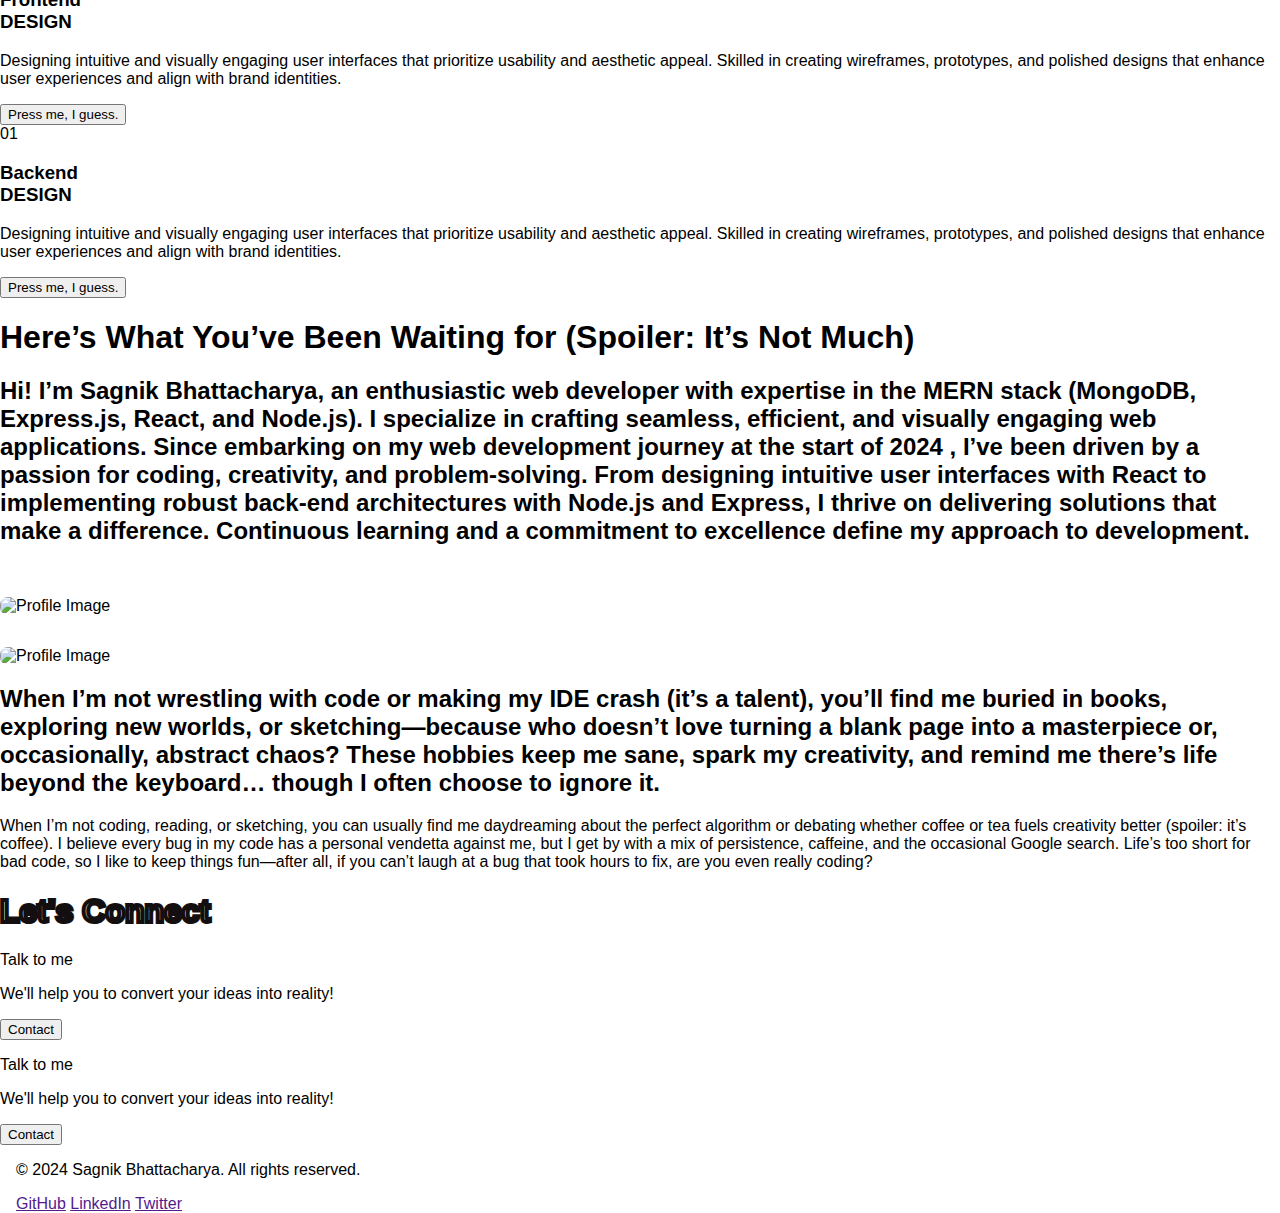
==== commit 80ebe351: "Update index.html" ====
--- a/index.html
+++ b/index.html
@@ -1,9 +1,9 @@
 <!DOCTYPE html>
-<html lang="en" class="scroll-smooth">
+<html lang="en">
 <head>
     <meta charset="UTF-8">
     <meta name="viewport" content="width=device-width, initial-scale=1.0">
-    <title>Noble Paul - Web Developer</title>
+    <title>Sagnik</title>
     <link rel="stylesheet" href="output.css">
     <link rel="preconnect" href="https://fonts.googleapis.com">
     <link rel="preconnect" href="https://fonts.gstatic.com" crossorigin>
@@ -30,188 +30,644 @@
     <link rel="preconnect" href="https://fonts.gstatic.com" crossorigin>
     <link href="https://fonts.googleapis.com/css2?family=Montserrat:ital,wght@0,100..900;1,100..900&family=Poppins:ital,wght@0,100;0,200;0,300;0,400;0,500;0,600;0,700;0,800;0,900;1,100;1,200;1,300;1,400;1,500;1,600;1,700;1,800;1,900&family=Rambla:ital,wght@0,400;0,700;1,400;1,700&family=Rosario:ital,wght@0,300..700;1,300..700&family=Rowdies:wght@300;400;700&family=Rubik+Dirt&family=Rubik:ital,wght@0,300..900;1,300..900&display=swap" rel="stylesheet">
     <link href="https://fonts.googleapis.com/css2?family=Montserrat:ital,wght@0,100..900;1,100..900&family=Rowdies:wght@300;400;700&family=Rubik+Dirt&family=Rubik:ital,wght@0,300..900;1,300..900&display=swap" rel="stylesheet">
+    <link rel="preconnect" href="https://fonts.googleapis.com">
+    <link rel="preconnect" href="https://fonts.gstatic.com" crossorigin>
+    <link href="https://fonts.googleapis.com/css2?family=Montserrat:ital,wght@0,100..900;1,100..900&display=swap" rel="stylesheet">
+    <link rel="preconnect" href="https://fonts.googleapis.com">
+    <link rel="preconnect" href="https://fonts.gstatic.com" crossorigin>
+    <link href="https://fonts.googleapis.com/css2?family=Montserrat:ital,wght@0,100..900;1,100..900&family=Roboto:ital,wght@0,100;0,300;0,400;0,500;0,700;0,900;1,100;1,300;1,400;1,500;1,700;1,900&display=swap" rel="stylesheet">
+    <link rel="preconnect" href="https://fonts.googleapis.com">
+    <link rel="preconnect" href="https://fonts.gstatic.com" crossorigin>
+    <link href="https://fonts.googleapis.com/css2?family=Montserrat:ital,wght@0,100..900;1,100..900&family=Oswald:wght@200..700&family=Roboto:ital,wght@0,100;0,300;0,400;0,500;0,700;0,900;1,100;1,300;1,400;1,500;1,700;1,900&display=swap" rel="stylesheet">
+    <link rel="preconnect" href="https://fonts.googleapis.com">
+    <link rel="preconnect" href="https://fonts.gstatic.com" crossorigin>
+    <link href="https://fonts.googleapis.com/css2?family=Montserrat:ital,wght@0,100..900;1,100..900&family=Oregano:ital@0;1&family=Oswald:wght@200..700&family=Roboto:ital,wght@0,100;0,300;0,400;0,500;0,700;0,900;1,100;1,300;1,400;1,500;1,700;1,900&display=swap" rel="stylesheet">
 </head>
-<body class="bg-black">
-    <!-- Navigation -->
-   <div class="fixed top-0 left-0 w-full bg-opacity-90 z-50 px-8 md:backdrop-blur-2xl">
-        <div class="container mx-auto grid grid-cols-2 w-full items-center py-3 ">
-            <a href="#" class="text-white font-medium text-xl md:text-3xl font-rowdies">NOBLE PAUL</a>
-            <div class="hidden md:flex gap-12 justify-end items-center md:backdrop-blur-xl">
-                <a href="#" class="outline-none text-slate-300 font-extralight text-lg font-rambla md:px-2 md:rounded-lg md:transition md:hover:text-sky-400 md:hover:font-bold">Home</a>
-                <a href="#skills" class="outline-none text-slate-300 font-extralight text-lg font-rambla md:px-2 md:rounded-lg md:transition md:hover:text-sky-400 md:hover:font-bold">Skills</a>
-                <a href="#projects" class="outline-none text-slate-300 font-extralight text-lg font-rambla md:px-2 md:rounded-lg md:transition md:hover:text-sky-400 md:hover:font-bold">Projects</a>
-                <a href="#contact" class="outline-none text-white md:p-5 md:hover:bg-indigo-900 md:bg-indigo-600 font-extralight text-lg font-rambla">Contact</a>
+<style>
+  .hide-scrollbar::-webkit-scrollbar {
+    display: none; /* Safari and Chrome */
+  }
+
+  .hide-scrollbar {
+    -ms-overflow-style: none;  /* Internet Explorer 10+ */
+    scrollbar-width: none;     /* Firefox */
+  }
+ 
+  body {
+      margin: 0;
+      font-family: Arial, sans-serif;
+      overflow-x: hidden;
+    }
+    .container {
+      overflow: hidden;
+      position: relative;
+      padding: 0 1rem;
+    }
+    img {
+      width: 100%;
+      height: 150px; /* Initially small height */
+      object-fit: cover;
+      border-radius: 0.5rem;
+      cursor: pointer;
+      transition: all 0.3s ease;
+    }
+    .btn {
+      text-decoration: none;
+    }
+    .mt-8 {
+      margin-top: 2rem;
+    }
+    .expanded-container {
+  position: fixed;
+  top: 0;
+  left: 0;
+  width: 100vw;
+  height: 100vh;
+  display: flex;
+  z-index: 1000;
+  background-color: rgba(255, 255, 255, 0.95);
+}
+
+.expanded-left {
+  width: 50vw;
+  height: 100vh;
+  display: flex;
+  justify-content: center;
+  align-items: center;
+  overflow: hidden;
+}
+
+.expanded-left img {
+  width: 100%;
+  height: 100%;
+  object-fit: cover;
+}
+
+.expanded-right {
+  width: 50vw;
+  height: 100vh;
+  display: flex;
+  flex-direction: column;
+  justify-content: center;
+  align-items: flex-start;
+  padding: 50px;
+  position: relative;
+}
+
+.expanded-right h2 {
+  font-size: 2rem;
+  margin-bottom: 10px;
+}
+
+.expanded-right p {
+  font-size: 1.2rem;
+  color: #444;
+}
+
+.live-preview-btn {
+  display: inline-block;
+  margin-top: 20px;
+  padding: 12px 24px;
+  background: #007bff;
+  color: white;
+  text-decoration: none;
+  border-radius: 5px;
+  transition: 0.3s;
+}
+
+.live-preview-btn:hover {
+  background: #0056b3;
+}
+
+
+
+
+    .char {
+      display: inline;
+      opacity: 0;
+      padding: 0;
+      margin: 0; /* Initially hidden for animation */
+    }
+    .line-break {
+      display: inline;
+      line-height: 1;
+      margin: 0;
+      padding: 0; /* Ensures line breaks work */
+    }
+    #text-3 {
+      font-size: 3em;
+      opacity: 10; /* Start hidden */
+      line-height: 1.2;
+    }  
+
+    #text-3 span {
+      display: inline; /* Ensure each character inside the span is an inline-block for animation */
+    }
+    .reveal-line {
+      opacity: 0;
+      transform: translateY(50px);
+    } 
+    #cursor {
+    position: fixed;  /* Keeps it fixed on the page */
+    top: 0;
+    left: 0;
+    width: 20px;  /* Cursor size */
+    height: 20px; /* Cursor size */
+    background-color: #181822; /* Cursor color */
+    border-radius: 50%; /* Makes it round */
+    pointer-events: none; /* Ensures the cursor doesn't interfere with interactions */
+    z-index: 9999;  /* Ensures the cursor stays above all elements */
+    transform: translate(-50%, -50%); /* Centers the cursor on the mouse position */
+    transition: background-color 0.3s ease, opacity 0.3s ease, transform 0.3s ease;
+}
+.expanded-right {
+    position: relative;
+    padding: 20px;
+    color: #333;
+}
+
+.close-btn {
+    position: absolute;
+    top: 10px;
+    right: 15px;
+    background: rgba(255, 255, 255, 0.8);
+    color: black;
+    border: none;
+    margin: 32px;
+    padding: 12px 15px;
+    cursor: pointer;
+    font-size: 18px;
+    border-radius: 50%;
+    transition: all 0.3s ease-in-out;
+    font-weight: bold;
+}
+
+.close-btn:hover {
+    background: rgba(255, 0, 0, 0.9);
+    color: white;
+}
+.active-image {
+    border: 2px solid white;
+    opacity: 1;
+    transform: scale(1.1);
+}
+
+.floating-images {
+    overflow-x: auto; /* Enable horizontal scrolling */
+    white-space: nowrap; /* Prevent images from wrapping */
+    display: flex;
+}
+
+
+
+/* .overflow-x-auto {
+    overflow-x: auto;
+    scroll-behavior: smooth;
+    white-space: nowrap;
+    display: flex;
+    justify-content: flex-start;
+}
+
+.hide-scrollbar::-webkit-scrollbar {
+    display: none;
+}
+
+.arrow {
+    position: absolute;
+    top: 50%;
+    transform: translateY(-50%);
+}
+
+#leftArrow {
+    left: 10px;
+}
+
+#rightArrow {
+    right: 10px;
+}
+ */
+
+
+
+ 
+</style>
+<body id = "body" class="body bg-[#fff5d7] my-8 overflow-x-hidden">
+  <!-- <div id="cursor" class="bg-darkBlueGray w-6 h-6 rounded-full fixed">
+
+  </div> -->
+    <!-- Navbar -->
+    <div class="xl:mx-8  sm:mx-0 w-full md:flex justify-center items-center">
+      <div>
+        <a href="#" class="w-1/6 outline-none text-bg-one-text-2 font-rubik-dirt text-3xl sm:text-4xl lg:text-5xl ml-8 md:ml-6">SAGNIK.</a>
+      </div>
+      <div class="w-full md:flex gap-2 sm:gap-16 lg:gap-24 xl:gap-32 justify-center items-center text-center hidden mr-72">
+        <a href="#" class="outline-none text-slate-800 font-rosario font-bold text-lg sm:text-xl lg:text-2xl">Home</a>
+        <a href="#" class="outline-none text-slate-800 font-rosario font-bold text-lg sm:text-xl lg:text-2xl">About</a>
+        <a href="#" class="outline-none text-slate-800 font-rosario font-bold text-lg sm:text-xl lg:text-2xl">Works</a>
+        <a href="#" class="outline-none text-slate-800 font-rosario font-bold text-lg sm:text-xl lg:text-2xl">Contact</a>
+      </div>
+    </div>
+    
+  
+    <!-- Hero Section -->
+    <div id="herosect" class=" mt-24 w-full flex justify-center items-start">
+      <h1  id="text-2" class=" text-1 text-orange-950 font-owsald font-semibold text-3xl sm:text-4xl lg:text-5xl xl:text-6xl text-wrap  px-4 sm:px-8 md:px-16 cursor-default">
+      Turning coffee into code <br> and bugs into 'features'—your <br>   full-stack magician at work!
+      </h1>
+    </div>
+  
+    <!-- Projects Section -->
+    <div class="my-24 mx-8 sm:mx-16 lg:mx-56 flex flex-col justify-center items-center rounded-md">
+      <h1 id = "text-3" class="text-f-b-1 font-antonsc font-medium text-3xl sm:text-4xl lg:text-5xl text-center mb-16 cursor-default">
+        These are a few of my <span class="text-bg-one-text-2">favourite</span> projects
+      </h1>
+
+      <div class=" overflow-x-auto hide-scrollbar">
+        <div class="flex space-x-4 md:grid sm:grid-cols-2 lg:grid-cols-3 xl:grid-cols-3 p-8 sm:p-16 gap-4 rounded-lg">
+          <img src="./img/1.jpg" alt="" class="img-container rounded-xl w-full" id="img1">
+          <img src="./img/2.jpg" alt="" class="img-container rounded-xl w-full" id="img2">
+          <img src="./img/3.jpg" alt="" class="img-container rounded-xl w-full" id="img3">
+          <img src="./img/4.jpg" alt="" class="img-container rounded-xl w-full" id="img4">
+          <img src="./img/1.jpg" alt="" class="img-container rounded-xl w-full" id="img5">
+          <img src="./img/2.jpg" alt="" class="img-container rounded-xl w-full" id="img6">
+        </div>
+    
+        
+      </div>
+      <div class="bt flex gap-5 mt-8 justify-center items-center flex-wrap">
+        <a href=""  class="btn mb-6 shadow-lg shadow-bg-one-text text-xl transition duration-300 ease-linear text-slate-950 py-4 px-12 bg-bg-one-text-2 text-center rounded-2xl font-roboto font-semibold hover:scale-105 transform">Want More?</a>
+        <a href=""  class="btn mb-6 text-xl transition duration-300 ease-linear text-slate-950 py-4 px-12 border-2 border-bg-one-text-2 text-center rounded-2xl font-roboto font-semibold hover:scale-105 transform">Hire Me!</a>
+      </div>
+    </div>
+  
+    <!-- Skills Section -->
+    
+  
+    <!-- Image Gallery Section -->
+    <div class="image_gallery mt-48 flex flex-col justify-center items-center">
+      <h1 id = "text-4" class="text-f-b-1 font-antonsc font-medium text-3xl sm:text-4xl lg:text-5xl text-center mb-16">
+        Where we turn caffeine into code... and occasional chaos.
+      </h1>
+      <div class="flex flex-col justify-center items-center md:hidden">
+        <div class="overflow-x-auto hide-scrollbar">
+          <div class="flex space-x-4 md:grid sm:grid-cols-2 lg:grid-cols-3 xl:grid-cols-3 p-8 sm:p-16 gap-4 rounded-lg">
+            <img src="./img/1.jpg" alt="" class="rounded-xl w-full">
+            <img src="./img/2.jpg" alt="" class="rounded-xl w-full">
+            <img src="./img/3.jpg" alt="" class="rounded-xl w-full">
+            <img src="./img/4.jpg" alt="" class="rounded-xl w-full">
+            <img src="./img/1.jpg" alt="" class="rounded-xl w-full">
+            <img src="./img/2.jpg" alt="" class="rounded-xl w-full">
+          </div>
+      
+          
+        </div>
+        <div class="overflow-x-auto hide-scrollbar">
+          <div class="flex space-x-4 md:grid sm:grid-cols-2 lg:grid-cols-3 xl:grid-cols-3 p-8 sm:p-16 gap-4 rounded-lg">
+            <img src="./img/1.jpg" alt="" class="rounded-xl w-full">
+            <img src="./img/2.jpg" alt="" class="rounded-xl w-full">
+            <img src="./img/3.jpg" alt="" class="rounded-xl w-full">
+            <img src="./img/4.jpg" alt="" class="rounded-xl w-full">
+            <img src="./img/1.jpg" alt="" class="rounded-xl w-full">
+            <img src="./img/2.jpg" alt="" class="rounded-xl w-full">
+          </div>
+      
+          
+        </div>
+
+
+      </div>
+      <div class="hidden relative w-full h-screen md:flex items-center justify-center overflow-hidden">
+        <!-- Background Image -->
+        <div class="proimg absolute inset-0 z-0 mx-32">
+            <img src="./img/1.jpg" class="w-full h-full object-cover rounded-3xl">
+        </div>
+    
+        <!-- Floating Images Container -->
+        <div class="proimg absolute top-1/5 p-32 w-1/3 right-10 flex gap-6 overflow-x-auto floating-images hide-scrollbar">
+            <img src="./img/2.jpg" class="w-72 h-80 object-cover rounded-3xl shadow-xl transition-transform duration-300 hover:scale-105">
+            <img src="./img/3.jpg" class="w-72 h-80 object-cover rounded-3xl shadow-xl transition-transform duration-300 hover:scale-105">
+            <img src="./img/4.jpg" class="w-72 h-80 object-cover rounded-3xl shadow-xl transition-transform duration-300 hover:scale-105">
+            <img src="./img/3.jpg" class="w-72 h-80 object-cover rounded-3xl shadow-xl transition-transform duration-300 hover:scale-105">
+            <img src="./img/1.jpg" class="w-72 h-80 object-cover rounded-3xl shadow-xl transition-transform duration-300 hover:scale-105">
+        </div>
+    
+        <!-- Slide Text -->
+        <div class="absolute bottom-10 left-32 text-white p-32">
+            <h1 class="text-5xl text-black font-bold">Slide 06</h1>
+            <p class="mt-2 text-lg w-96 text-black">Lorem ipsum, dolor sit amet consectetur adipisicing elit. Rem aut optio harum. Accusantium, quas ullam.</p>
+        </div>
+    
+        <!-- Navigation Buttons -->
+        <div class="absolute bottom-10 right-50 flex gap-6">
+            <button id="leftArrow" class="bg-gray-800 text-white p-4 rounded-full hover:bg-gray-700 transition">←</button>
+            <button id="rightArrow" class="bg-gray-800 text-white p-4 rounded-full hover:bg-gray-700 transition">→</button>
+        </div>
+    </div>
+    
+    
+      
+      
+    
+      <div class="bt justify-center items-center flex mt-8">
+        <button id = "btn" class="btn relative px-8 py-4 text-lg font-semibold text-white bg-gradient-to-r from-pink-500 to-red-400 rounded-full shadow-lg transform transition-all duration-300 ease-in-out focus:outline-none">
+          Not Satisfied?
+        </button>
+      </div>
+
+    
+      <div class="mt-48 w-full ">
+        <div class=" rounded-lg ">
+          <section class="md:mx-0 flex flex-col sm:p-6 md:p-16 gap-16 justify-center items-center bg-f-b-1" id="services">
+            <h1 id="text-5" class="text-white font-antonsc font-medium text-4xl md:text-6xl text-center mt-8 md:mt-0"><span id="text-5-1">Skills</span>.</h1>
+      
+            <!-- Grid for Cards -->
+            
+              <div class="w-fullcd sm:flex sm:flex-col md:grid md:grid-cols-3 md:gap-6 px-4 md:px-16 lg:px-32 md:mt-16">
+                <!-- Card 1 -->
+                <div class="card group flex flex-col gap-6 border mb-4 border-slate-800 p-6 sm:p-8 md:p-12 lg:p-16 rounded-lg shadow-lg backdrop-blur-lg bg-white/10 transition duration-75 md:hover:scale-105 md:hover:backdrop-blur-none">
+                  <div class="flex flex-row-reverse items-center justify-end transition duration-150 ease-linear">
+                    <span class="text-indigo-300 tracking-wide ml-2">01</span>
+                    <div class="w-8 h-px bg-gray-500"></div>
+                  </div>
+                  <h3 class="hd text-xl sm:text-2xl md:text-3xl font-semibold mb-4 text-indigo-300 font-roboto transition duration-150">
+                    UI <br> DESIGN
+                  </h3>
+                  <p class="desp text-slate-300 text-sm sm:text-base text-justify mx-48">
+                    <li class="desp text-slate-300 text-sm sm:text-base text-justify font-bold">Pyhton</li>
+                    <li class="desp text-slate-300 text-sm sm:text-base text-justify font-bold">Java</li>
+                    <li class="desp text-slate-300 text-sm sm:text-base text-justify font-bold">React</li>
+                    <li class="desp text-slate-300 text-sm sm:text-base text-justify font-bold">JavaScript</li>
+                    <li class="desp text-slate-300 text-sm sm:text-base text-justify font-bold">NextJs</li>
+                  </p>
+                  <div class="invisible group-hover:visible w-full relative flex justify-end mt-4 lg:mt-8">
+                    <button class="btn relative inline-flex items-center justify-center overflow-hidden font-medium transition-all border-white hover:border-0 rounded-lg group py-1.5 px-2.5">
+                      <span class="w-56 h-48 rounded-lg bg-white absolute bottom-0 left-0 translate-x-full ease-out duration-500 transition-all translate-y-full mb-9 ml-9 group-hover:ml-0 group-hover:mb-32 group-hover:translate-x-0"></span>
+                      <span class="relative w-full text-left font-rosario font-semibold text-indigo-500 transition-colors duration-300 ease-in-out group-hover:text-black group-hover:font-bold text-sm sm:text-lg">Press me, I guess.</span>
+                    </button>
+                  </div>
+                </div>
+                <div class="card group flex flex-col gap-6 border mb-4 border-slate-800 p-6 sm:p-8 md:p-12 lg:p-16 rounded-lg shadow-lg backdrop-blur-lg bg-white/10 transition duration-75 md:hover:scale-105 md:hover:backdrop-blur-none">
+                  <div class="flex flex-row-reverse items-center justify-end transition duration-150 ease-linear">
+                    <span class="text-indigo-300 tracking-wide ml-2">01</span>
+                    <div class="w-8 h-px bg-gray-500"></div>
+                  </div>
+                  <h3 class="header text-xl sm:text-2xl md:text-3xl font-semibold mb-4 text-indigo-300 font-roboto transition duration-150">
+                    Frontend <br> DESIGN
+                  </h3>
+                  <p class="desp text-slate-300 text-sm sm:text-base text-justify">
+                    <li class="desp text-slate-300 text-sm sm:text-base text-justify font-bold">Html</li>
+                    <li class="desp text-slate-300 text-sm sm:text-base text-justify font-bold">Css5 & Tailwind</li>
+                    <li class="desp text-slate-300 text-sm sm:text-base text-justify font-bold">React</li>
+                    <li class="desp text-slate-300 text-sm sm:text-base text-justify font-bold">JavaScript</li>
+                    <li class="desp text-slate-300 text-sm sm:text-base text-justify font-bold">NextJs</li>
+                  </p>
+                  <div class="invisible group-hover:visible w-full relative flex justify-end mt-4 lg:mt-8">
+                    <button class="btn relative inline-flex items-center justify-center overflow-hidden font-medium transition-all border-white hover:border-0 rounded-lg group py-1.5 px-2.5">
+                      <span class="w-56 h-48 rounded-lg bg-white absolute bottom-0 left-0 translate-x-full ease-out duration-500 transition-all translate-y-full mb-9 ml-9 group-hover:ml-0 group-hover:mb-32 group-hover:translate-x-0"></span>
+                      <span class="relative w-full text-left font-rosario font-semibold text-indigo-500 transition-colors duration-300 ease-in-out group-hover:text-black text-sm sm:text-lg group-hover:font-bold">Press me, I guess.</span>
+                    </button>
+                  </div>
+                </div>
+                <div class="card group flex flex-col gap-6 border  border-slate-800 p-6 sm:p-8 md:p-12 lg:p-16 rounded-lg shadow-lg backdrop-blur-lg bg-white/10 transition duration-75 md:hover:scale-105 md:hover:backdrop-blur-none mb-16 md:mb-0">
+                  <div class="flex flex-row-reverse items-center justify-end transition duration-150 ease-linear">
+                    <span class="text-indigo-300 tracking-wide ml-2">01</span>
+                    <div class="w-8 h-px bg-gray-500"></div>
+                  </div>
+                  <h3 class="header text-xl sm:text-2xl md:text-3xl font-semibold mb-4 text-indigo-300 font-roboto transition duration-150">
+                    Backend <br> DESIGN
+                  </h3>
+                  <p class="desp text-slate-300 text-sm sm:text-base text-justify">
+                    <li class="desp text-slate-300 text-sm sm:text-base text-justify font-bold" >NodeJs</li>
+                    <li class="desp text-slate-300 text-sm sm:text-base text-justify font-bold">Express</li>
+                    <li class="desp text-slate-300 text-sm sm:text-base text-justify font-bold">MongoDB</li>
+                    <li class="desp text-slate-300 text-sm sm:text-base text-justify font-bold">NextJs</li>
+                    <li class="desp text-slate-300 text-sm sm:text-base text-justify font-bold">Django</li>
+                    <li class="desp text-slate-300 text-sm sm:text-base text-justify font-bold">MySql</li>
+                    <li class="desp text-slate-300 text-sm sm:text-base text-justify font-bold">Prisma</li>
+                  </p>
+                  <div class="invisible group-hover:visible w-full relative flex justify-end mt-4 lg:mt-8">
+                    <button class="btn relative inline-flex items-center justify-center overflow-hidden font-medium transition-all border-white hover:border-0 rounded-lg group py-1.5 px-2.5">
+                      <span class="w-56 h-48 rounded-lg bg-white absolute bottom-0 left-0 translate-x-full ease-out duration-500 transition-all translate-y-full mb-9 ml-9 group-hover:ml-0 group-hover:mb-32 group-hover:translate-x-0"></span>
+                      <span class="relative w-full text-left font-rosario font-semibold text-indigo-500 transition-colors duration-300 ease-in-out group-hover:text-black group-hover:font-bold text-sm sm:text-lg">Press me, I guess.</span>
+                    </button>
+                  </div>
+                </div>
+        
+                <!-- Additional cards omitted for brevity -->
+              </div>
+  
+            
+            
+          </section>
+        </div>
+      </div>
+    <div class=" w-full ">
+      <div class="bg-f-b-1 rounded-lg ">
+        <section class="md:mx-0 flex flex-col sm:p-6 md:p-16 gap-16 justify-center items-center bg-gradient-to-l from-[#2A1A40] to-[#1E2A38]" id="services">
+          <h1 id="text-5" class="text-white font-antonsc font-medium text-4xl md:text-6xl text-center mt-8 md:mt-0"><span id="text-5-1">Services</span>.</h1>
+    
+          <!-- Grid for Cards -->
+          
+            <div class="w-fullcd sm:flex sm:flex-col md:grid md:grid-cols-3 md:gap-6 px-4 md:px-16 lg:px-32 md:mt-16">
+              <!-- Card 1 -->
+              <div class="card group flex flex-col gap-6 border mb-4 border-slate-800 p-6 sm:p-8 md:p-12 lg:p-16 rounded-lg shadow-lg backdrop-blur-lg bg-white/10 transition duration-75 md:hover:scale-105 md:hover:backdrop-blur-none">
+                <div class="flex flex-row-reverse items-center justify-end transition duration-150 ease-linear">
+                  <span class="text-indigo-300 tracking-wide ml-2">01</span>
+                  <div class="w-8 h-px bg-gray-500"></div>
+                </div>
+                <h3 class="hd text-xl sm:text-2xl md:text-3xl font-semibold mb-4 text-bg-one-text font-roboto transition duration-150">
+                  UI <br> DESIGN
+                </h3>
+                <p class="desp text-slate-300 text-sm sm:text-base text-justify">
+                  Designing intuitive and visually engaging user interfaces that prioritize usability and aesthetic appeal. Skilled in creating wireframes, prototypes, and polished designs that enhance user experiences and align with brand identities.
+                </p>
+                <div class="invisible group-hover:visible w-full relative flex justify-end mt-4 lg:mt-8">
+                  <button class="btn relative inline-flex items-center justify-center overflow-hidden font-medium transition-all border-white hover:border-0 rounded-lg group py-1.5 px-2.5">
+                    <span class="w-56 h-48 rounded-lg bg-indigo-600 absolute bottom-0 left-0 translate-x-full ease-out duration-500 transition-all translate-y-full mb-9 ml-9 group-hover:ml-0 group-hover:mb-32 group-hover:translate-x-0"></span>
+                    <span class="relative w-full text-left font-rosario font-semibold text-indigo-500 transition-colors duration-300 ease-in-out group-hover:text-white text-sm sm:text-lg">Press me, I guess.</span>
+                  </button>
+                </div>
+              </div>
+              <div class="card group flex flex-col gap-6 border mb-4 border-slate-800 p-6 sm:p-8 md:p-12 lg:p-16 rounded-lg shadow-lg backdrop-blur-lg bg-white/10 transition duration-75 md:hover:scale-105 md:hover:backdrop-blur-none">
+                <div class="flex flex-row-reverse items-center justify-end transition duration-150 ease-linear">
+                  <span class="text-indigo-300 tracking-wide ml-2">01</span>
+                  <div class="w-8 h-px bg-gray-500"></div>
+                </div>
+                <h3 class="header text-xl sm:text-2xl md:text-3xl font-semibold mb-4 text-bg-one-text font-roboto transition duration-150">
+                  Frontend <br> DESIGN
+                </h3>
+                <p class="desp text-slate-300 text-sm sm:text-base text-justify">
+                  Designing intuitive and visually engaging user interfaces that prioritize usability and aesthetic appeal. Skilled in creating wireframes, prototypes, and polished designs that enhance user experiences and align with brand identities.
+                </p>
+                <div class="invisible group-hover:visible w-full relative flex justify-end mt-4 lg:mt-8">
+                  <button class="btn relative inline-flex items-center justify-center overflow-hidden font-medium transition-all border-white hover:border-0 rounded-lg group py-1.5 px-2.5">
+                    <span class="w-56 h-48 rounded-lg bg-indigo-600 absolute bottom-0 left-0 translate-x-full ease-out duration-500 transition-all translate-y-full mb-9 ml-9 group-hover:ml-0 group-hover:mb-32 group-hover:translate-x-0"></span>
+                    <span class="relative w-full text-left font-rosario font-semibold text-indigo-500 transition-colors duration-300 ease-in-out group-hover:text-white text-sm sm:text-lg">Press me, I guess.</span>
+                  </button>
+                </div>
+              </div>
+              <div class="card group flex flex-col gap-6 border  border-slate-800 p-6 sm:p-8 md:p-12 lg:p-16 rounded-lg shadow-lg backdrop-blur-lg bg-white/10 transition duration-75 md:hover:scale-105 md:hover:backdrop-blur-none mb-16 md:mb-0">
+                <div class="flex flex-row-reverse items-center justify-end transition duration-150 ease-linear">
+                  <span class="text-indigo-300 tracking-wide ml-2">01</span>
+                  <div class="w-8 h-px bg-gray-500"></div>
+                </div>
+                <h3 class="header text-xl sm:text-2xl md:text-3xl font-semibold mb-4 text-bg-one-text font-roboto transition duration-150">
+                  Backend <br> DESIGN
+                </h3>
+                <p class="desp text-slate-300 text-sm sm:text-base text-justify">
+                  Designing intuitive and visually engaging user interfaces that prioritize usability and aesthetic appeal. Skilled in creating wireframes, prototypes, and polished designs that enhance user experiences and align with brand identities.
+                </p>
+                <div class="invisible group-hover:visible w-full relative flex justify-end mt-4 lg:mt-8">
+                  <button class="btn relative inline-flex items-center justify-center overflow-hidden font-medium transition-all border-white hover:border-0 rounded-lg group py-1.5 px-2.5">
+                    <span class="w-56 h-48 rounded-lg bg-indigo-600 absolute bottom-0 left-0 translate-x-full ease-out duration-500 transition-all translate-y-full mb-9 ml-9 group-hover:ml-0 group-hover:mb-32 group-hover:translate-x-0"></span>
+                    <span class="relative w-full text-left font-rosario font-semibold text-indigo-500 transition-colors duration-300 ease-in-out group-hover:text-white text-sm sm:text-lg">Press me, I guess.</span>
+                  </button>
+                </div>
+              </div>
+      
+              <!-- Additional cards omitted for brevity -->
             </div>
-        </div>
+
+          
+          
+        </section>
+      </div>
     </div>
-
-    <!-- Hero Section -->
-    <section class="relative flex flex-col md:flex-row items-center md:justify-end text-white p-8 min-h-screen" id="#">
-        <div class="absolute right-0 top-0 w-full md:w-8/12 h-full bg-darkBlueGray"></div>
-        <div class="md:w-10/11 relative z-30">
-            <img src="img/hero_2.png" alt="Profile Image" class="md:w-10/12 w-full h-full mt-8 md:mt-24 mx-auto md:mx-0 backdrop-blur-2xl ">
-        </div>
-        <div class="md:w-1/2 md:pl-0 mt-6 md:mt-0 md:-ml-52 relative z-40">
-            <h1 class="md:text-6xl text-5xl font-light leading-tight font-antonsc">
-                I'm <span class="font-rubik-dirt md:text-7xl text-6xl text-nowrap text-indigo-400">Noble Paul</span>.<br />
-                A Web Developer
-            </h1>
-            <h2 class="text-6xl font-bold text-gray-400 mt-4 font-caveat">
-                based in India.
-            </h2>
-            <p class="text-white mt-6 text-lg md:pr-48 font-rosario">
-                I’m probably the most passionate designer you will ever get to work with. 
-                If you have a great project that needs some amazing skills, I’m your guy.
-            </p>
-            
-        </div>
+    <!-- skillsss -->
+    
+    
+    <section class="relative flex flex-col md:flex-row items-center md:justify-between text-white p-6 md:p-8 lg:p-12 md:min-h-screen">
+      <div class="absolute left-0 top-0 w-full md:w-8/12 h-full bg-darkBlueGray"></div>
+      <div class="md:w-1/2 md:pl-0 mt-6 md:mt-0 md:mr-16 md:ml-8 lg:ml-32 relative z-40">
+        <h1 id="text-6" class="text-4xl md:text-5xl lg:text-6xl font-bold text-bg-one-text font-Oregano leading-snug">
+          <span id="text-6-1">Here’s What You’ve Been Waiting for</span> 
+          <span  id="text-6-2" class="text-text-3 text-2xl md:text-3xl">(Spoiler: It’s Not Much)</span>
+        </h1>
+        <h2 id="text-7" class="text-lg sm:text-xl md:text-2xl lg:text-3xl font-bold text-gray-200 mt-6 font-caveat leading-relaxed text-justify">
+          Hi! I’m <span class="text-bg-one-text-2">Sagnik Bhattacharya</span>, an enthusiastic web developer with expertise in the <span class="text-bg-one-text-2">MERN stack</span> (MongoDB, Express.js, React, and Node.js). I specialize in crafting seamless, efficient, and visually engaging web applications. Since embarking on my <span class="text-bg-one-text-2">web development</span> journey at the start of <span class="text-bg-one-text-2">2024</span> , I’ve been driven by a passion for coding, creativity, and problem-solving. From designing intuitive user interfaces with React to implementing robust back-end architectures with <span class="text-bg-one-text-2">Node.js</span> and <span class="text-bg-one-text-2">Express</span>, I thrive on delivering solutions that make a difference. Continuous learning and a commitment to excellence define my approach to development.
+        </h2>
+      </div>
+      <div class="md:w-1/2 lg:w-5/12 relative z-30">
+        <img src="img/char.png" alt="Profile Image" id="abt-1" class="w-full md:w-10/12 lg:w-8/12 h-auto mt-8 md:mt-16 mx-auto md:mx-0 backdrop-blur-2xl">
+      </div>
     </section>
-   
-  <!-- SkillSet -->
-  <section class="md:mx-32 mt-48 p-16 flex flex-col md:flex-row gap-16" id="skills">
-    <div class="flex flex-col gap-6 ">
-        <h1 class="text-white font-rosario text-4xl font-bold">SkillSet</h1>
-        <p class="text-gray-500 text-lg text-justify">
-            With expertise across multiple areas of web development, I am the ideal choice for a comprehensive project. Whether you need front-end finesse, back-end robustness, or full-stack solutions, I am ready to take on any challenge and deliver exceptional results.
+    
+    <section class="relative flex flex-col-reverse md:flex-row items-center md:justify-between text-white p-6 md:p-8 lg:p-12 md:min-h-screen ">
+      <div class="absolute right-0 top-0 w-full md:w-8/12 h-full bg-darkBlueGray "></div>
+      <div class="md:w-9/12 lg:w-9/12 relative z-40">
+        <img src="img/char2.png" alt="Profile Image" id="abt-2" class="w-full md:w-10/12 lg:w-8/12 h-auto mt-8 md:mt-16 mx-auto md:mx-0 backdrop-blur-2xl">
+      </div>
+      <div class="md:w-7/12 md:pl-0 mt-6 md:mt-0 -xl:ml-8 lg:-ml-80 relative z-30">
+        <div class="relative w-[90%] max-w-5xl mx-auto">
+          <h2 id="text-8" class="text-lg sm:text-xl md:text-2xl lg:text-3xl font-bold text-gray-200 mt-6 font-caveat leading-relaxed text-justify">
+            When I’m not wrestling with code or making my <span class="text-bg-one-text-2">IDE crash</span> (it’s a talent), you’ll find me buried in <span class="text-bg-one-text-2">books</span>, exploring new worlds, or <span class="text-bg-one-text-2">sketching</span>—because who doesn’t love turning a blank page into a masterpiece or, occasionally, abstract chaos? These hobbies keep me sane, spark my creativity, and remind me there’s life beyond the keyboard… though I often choose to ignore it.
+            <!-- Truncated for brevity -->
+          </h2>
+            <!-- Vertical Line -->
+            <!-- Vertical Line -->
+            <!-- Vertical Line -->
+            <!-- <div class="line vertical"></div> -->
+
+            <!-- Horizontal Line -->
+            <!-- <div class="line horizontal"></div> -->
+
+            <!-- Arrowhead -->
+            <!-- <div class="arrowhead"></div> -->
+
+       
+           <!-- Text Content -->
+           <div class="md:ml-[25%] md:mt-32">
+             <p id="text-9" class="text-lg sm:text-xl md:text-2xl lg:text-3xl font-bold text-gray-200 md:mt-48 md:mr-16 font-caveat text-justify">
+               When I’m not coding, reading, or sketching, you can usually find me daydreaming about the perfect algorithm or debating whether <span class="text-bg-one-text-2">coffee</span> or <span class="text-bg-one-text-2">tea</span> fuels creativity better (spoiler: it’s coffee). I believe every bug in my code has a personal vendetta against me, but I get by with a mix of persistence, caffeine, and the occasional <span class="text-bg-one-text-2">Google search</span>. Life’s too short for bad code, so I like to keep things fun—after all, if you can’t laugh at a bug that took hours to fix, are you even really coding?
+             </p>
+           </div>
+        </div>
+      </div>
+    </section>
+
+    <div class="min-h-screen w-full flex flex-col justify-center items-center px-4 mt-16">
+      <div>
+        <h1 id="connect" class="font-bold text-6xl md:text-8xl text-transparent font-rowdies text-center" style="-webkit-text-stroke: 4px #130f10; color: transparent;">
+          Let's Connect
+        </h1>
+      </div>
+      <div class="flex flex-col md:flex-row justify-center items-center gap-8 md:gap-16 mt-16 w-full">
+        <!-- Card 1 -->
+        <div class="card flex flex-col justify-center items-center w-full md:w-1/3">
+          <div class="p-6 backdrop-blur-2xl shadow-xl rounded-xl bg-pink-700 bg-opacity-30">
+            <div class="flex flex-col gap-8 md:gap-16 justify-center items-center p-8 md:p-16">
+              <p class="font-bold text-3xl md:text-4xl text-red-950 font-rowdies text-center">
+                Talk to me
+              </p>
+              <p class="font-bold text-lg md:text-2xl text-f-b-1 font-rowdies text-center">
+                We'll help you to convert your ideas into reality!
+              </p>
+              <a href="" class="w-full mt-7">
+                <button class="bg-white text-base md:text-xl shadow-lg font-bold font-rubik text-f-b-1 px-4 py-2 rounded-xl w-full">
+                  Contact
+                </button>
+              </a>
+            </div>
+          </div>
+        </div>
+        <!-- Card 2 -->
+        <div class="card flex flex-col justify-center items-center w-full md:w-1/3">
+          <div class="p-6 backdrop-blur-xl bg-opacity-25 shadow-xl rounded-xl bg-purple-600">
+            <div class="flex flex-col gap-8 md:gap-16 justify-center items-center p-8 md:p-16">
+              <p class="font-bold text-3xl md:text-4xl text-red-950 font-rowdies text-center">
+                Talk to me
+              </p>
+              <p class="font-bold text-lg md:text-2xl text-f-b-1 font-rowdies text-center">
+                We'll help you to convert your ideas into reality!
+              </p>
+              <a href="" class="w-full mt-7">
+                <button class="bg-white text-base md:text-xl shadow-lg font-bold font-rubik text-f-b-1 px-4 py-2 rounded-xl w-full">
+                  Contact
+                </button>
+              </a>
+            </div>
+          </div>
+        </div>
+      </div>
+    </div>
+    
+    <!-- Footer Section -->
+    <section class="bg-black text-white py-8 mt-16 rounded-xl">
+      <div class="container mx-auto text-center px-4">
+        <p class="font-rosario text-sm md:text-lg">
+          © 2024 Sagnik Bhattacharya. All rights reserved.
         </p>
-    </div>
-    <div class="grid grid-cols-1 md:grid-cols-2 gap-16">
-        <div class="flex flex-col gap-6 text-center">
-            <img src="img/product_design.png" alt="Product Design" class="mx-auto" style="width: 100px;height: 100px;">
-            <h1 class="text-white font-rosario text-2xl font-bold">Product Design</h1>
-            <p class="text-gray-500 text-lg">Versatile and skilled across various aspects of product design. Ready to tackle any project with creativity and precision.</p>
-        </div>
-        <div class="flex flex-col gap-6 text-center">
-            <img src="img/fd.png" alt="Front-end Design" class="mx-auto" style="width: 90px;height: 90px;">
-            <h1 class="text-white font-rosario text-2xl font-bold">Front-end Design</h1>
-            <p class="text-gray-500 text-lg text-justify">Skilled in building dynamic and responsive websites using HTML, CSS, JavaScript, and React. Expertise in creating intuitive user interfaces, ensuring cross-browser compatibility, and optimizing performance.</p>
-        </div>
-        <div class="flex flex-col gap-6 text-center">
-            <img src="img/bd.png" alt="Back-end Design" class="mx-auto" style="width: 120px;height: 100px;">
-            <h1 class="text-white font-rosario text-2xl font-bold">Back-end Design</h1>
-            <p class="text-gray-500 text-lg text-justify">Experienced in building robust server-side applications using Node.js and Express. Proficient in designing and managing databases (SQL and NoSQL), implementing API integrations, and ensuring secure, scalable back-end systems.</p>
-        </div>
-        <div class="flex flex-col gap-6 text-center">
-            <img src="img/od.png" alt="Others" class="mx-auto" style="width: 120px;height: 150px;">
-            <h1 class="text-white font-rosario text-2xl font-bold">Others</h1>
-            <p class="text-gray-500 text-lg text-justify">I have a strong command of several programming languages, including Java, Python, and JavaScript. Additionally, I am proficient in SQL, C++, TypeScript, and PHP, making me well-equipped to handle diverse development projects across different platforms.</p>
-        </div>
-    </div>
-</section>
-
-
-  <!-- projects  -->
-<section class=" md:mx-32 mt-48 md:grid md:grid-cols-2 flex flex-col p-8 gap-4 -mb-64" id="project">
-    
-    <div class="flex flex-col gap-y-4">
-        <div class=" flex flex-col gap-y-5">
-            <h1 class="text-white font-rosario text-5xl md:text-7xl font-bold opacity-45">Projects</h1>
-            <h1 class="text-white font-rubik text-3xl md:text-4xl font-semibold">Work that i have done</h1>
-        </div>
-        <div class="group bg-slate-900  flex flex-col gap-4 rounded-tr-xl rounded-tl-xl justify-start p-0 md:transform-gpu md:duration-150 md:hover:scale-102 md:hover:rounded-xl ">
-            <div class="flex mt-0 justify-center items-center">
-                <img src="/src/img/1.jpg" alt="" class="md:w-full mt-0 rounded-tr-xl rounded-tl-xl ">
-            </div>
-            
-            <p class="text-2xl text-wrap text-justify md:group-hover:text-indigo-400 text-white font-bold font-rambla py-3 px-5 ">Restaurant Website</p>
-            <p class="md:text-xl text-sm text-wrap text-justify text-slate-400 px-8 mb-6 font-poppins">Developed a responsive website for a local restaurant featuring an online menu, reservation system, and contact form with Google Maps integration. Utilized HTML, CSS, JavaScript, and PHP for functionality and design, boosting customer engagement and reservations.</p>
-          
-            <div class="group flex justify-end  ">
-                <svg xmlns="http://www.w3.org/2000/svg" viewBox="0 0 24 24" fill="currentColor" class="invisible p-0.5 size-7 md:group-hover:bg-indigo-600 fill-white stroke-2 md:rounded-br-xl md:group-hover:visible transition duration-150 ease-out">
-                    <path fill-rule="evenodd" d="M8.25 3.75H19.5a.75.75 0 0 1 .75.75v11.25a.75.75 0 0 1-1.5 0V6.31L5.03 20.03a.75.75 0 0 1-1.06-1.06L17.69 5.25H8.25a.75.75 0 0 1 0-1.5Z" clip-rule="evenodd" />
-                </svg>
-            </div>
-              
-          
-
-        </div>
-
-        <div class="group bg-slate-900   left- flex flex-col rounded-tr-xl rounded-tl-xl justify-start p-0 md:transform-gpu md:duration-150 md:hover:scale-102 md:hover:rounded-xl">
-            <div class="flex mt-0 justify-center items-center">
-                <img src="/src/img/2.jpg" alt="" class="md:w-full mt-0 rounded-tr-xl rounded-tl-xl ">
-            </div>
-            <div>
-                <p class="md:group-hover:text-indigo-400 text-2xl text-wrap text-justify text-white font-bold font-rambla py-3 px-5 ">Restaurant Website</p>
-                <p class="md:text-xl text-sm text-wrap text-justify text-slate-400 px-8 mb-6 font-poppins">Developed a responsive website for a local restaurant featuring an online menu, reservation system, and contact form with Google Maps integration. Utilized HTML, CSS, JavaScript, and PHP for functionality and design, boosting customer engagement and reservations.</p>
-            </div>
-            <div class="group flex justify-end  ">
-                <svg xmlns="http://www.w3.org/2000/svg" viewBox="0 0 24 24" fill="currentColor" class="invisible p-0.5 size-7 md:group-hover:bg-indigo-600 fill-white stroke-2 md:rounded-br-xl md:group-hover:visible transition duration-150 ease-out">
-                    <path fill-rule="evenodd" d="M8.25 3.75H19.5a.75.75 0 0 1 .75.75v11.25a.75.75 0 0 1-1.5 0V6.31L5.03 20.03a.75.75 0 0 1-1.06-1.06L17.69 5.25H8.25a.75.75 0 0 1 0-1.5Z" clip-rule="evenodd" />
-                </svg>
-            </div>
-
-        </div>
-
-    </div>
-    <div class="grid grid-rows-3 gap-y-4"> 
-       
-        <div class="group bg-slate-900 flex flex-col  rounded-tr-xl rounded-tl-xl justify-start p-0 md:transform-gpu md:duration-150 md:hover:scale-102 md:hover:rounded-xl">
-            <div class="flex mt-0 justify-center items-center">
-                <img src="/src/img/3.jpg" alt="" class="md:w-full mt-0 rounded-tr-xl rounded-tl-xl">
-            </div>
-            <div>
-                <p class="md:group-hover:text-indigo-400 text-2xl text-wrap text-justify text-white font-bold font-rambla py-3 px-5 ">Restaurant Website</p>
-                <p class="md:text-xl text-sm text-wrap text-justify text-slate-400 px-8 mb-6 font-poppins">Developed a responsive website for a local restaurant featuring an online menu, reservation system, and contact form with Google Maps integration. Utilized HTML, CSS, JavaScript, and PHP for functionality and design, boosting customer engagement and reservations.</p>
-            </div>
-            <div class="group flex justify-end  ">
-                <svg xmlns="http://www.w3.org/2000/svg" viewBox="0 0 24 24" fill="currentColor" class="invisible p-0.5 size-7 md:group-hover:bg-indigo-600 fill-white stroke-2 md:rounded-br-xl md:group-hover:visible transition duration-150 ease-out">
-                    <path fill-rule="evenodd" d="M8.25 3.75H19.5a.75.75 0 0 1 .75.75v11.25a.75.75 0 0 1-1.5 0V6.31L5.03 20.03a.75.75 0 0 1-1.06-1.06L17.69 5.25H8.25a.75.75 0 0 1 0-1.5Z" clip-rule="evenodd" />
-                </svg>
-            </div>
-
-        </div>
-        <div class="group bg-slate-900  flex flex-col rounded-tr-xl rounded-tl-xl justify-start p-0 md:transform-gpu md:duration-150 md:hover:scale-102 md:hover:rounded-xl ">
-            <div class="flex mt-0 justify-center items-center">
-                <img src="/src/img/4.jpg" alt="" class="md:w-full mt-0 rounded-tr-xl rounded-tl-xl ">
-            </div>
-            <div>
-                <p class="md:group-hover:text-indigo-400 text-2xl text-wrap text-justify text-white font-bold font-rambla py-3 px-5 ">Restaurant Website</p>
-                <p class="md:text-xl text-sm text-wrap text-justify text-slate-400 px-8 mb-6 font-poppins">Developed a responsive website for a local restaurant featuring an online menu, reservation system, and contact form with Google Maps integration. Utilized HTML, CSS, JavaScript, and PHP for functionality and design, boosting customer engagement and reservations.</p>
-            </div>
-            <div class="group flex justify-end  ">
-                <svg xmlns="http://www.w3.org/2000/svg" viewBox="0 0 24 24" fill="currentColor" class="invisible p-0.5 size-7 md:group-hover:bg-indigo-600 fill-white stroke-2 md:rounded-br-xl md:group-hover:visible transition duration-150 ease-out">
-                    <path fill-rule="evenodd" d="M8.25 3.75H19.5a.75.75 0 0 1 .75.75v11.25a.75.75 0 0 1-1.5 0V6.31L5.03 20.03a.75.75 0 0 1-1.06-1.06L17.69 5.25H8.25a.75.75 0 0 1 0-1.5Z" clip-rule="evenodd" />
-                </svg>
-            </div>
-
-        </div>
-        <div class="w-full relative flex justify-center flex-wrap gap-5 h-4 mt-16">
-           
-            <button class="btn relative inline-flex items-center justify-start overflow-hidden font-medium transition-all  border-white md:hover:border-0 rounded group py-1.5 px-2.5">
-            <span class="w-56 h-48 rounded bg-indigo-600 absolute bottom-0 left-0 translate-x-full ease-out duration-500 transition-all translate-y-full mb-9 ml-9 group-hover:ml-0 group-hover:mb-32 group-hover:translate-x-0"></span>
-            <span class="relative w-full text-left text-indigo-500 transition-colors duration-300 ease-in-out group-hover:text-white">LET ME TAKE A PEEK <br>AT YOUR PROJECTS!</span>
-            </button>
-            </div>
-        
-
-    </div>
-    
-    
-
-</section>
-    <!-- Contact -->
-    <section class="flex flex-col gap-4 justify-center items-center" id="footer">
-        <h1 class="text-white font-caveat text-5xl font-semibold ">Still Confused.then,</h1>
-        <p class="text-white font-poppins text-7xl font-semibold md:hover:text-indigo-500 transition duration-200">Let's Talk</p>
-        <p class="text-white font-poppins md:text-xl text-sm text-wrap font-semibold ">or send an email to <span class="underline underline-offset-2  text-white">someone@gmail.com</span></p>
+        <div class="flex justify-center gap-4 md:gap-8 mt-4">
+          <a href="" target="_blank" class="text-white hover:text-sky-400 text-sm md:text-base">GitHub</a>
+          <a href="" target="_blank" class="text-white hover:text-sky-400 text-sm md:text-base">LinkedIn</a>
+          <a href="" target="_blank" class="text-white hover:text-sky-400 text-sm md:text-base">Twitter</a>
+        </div>
+      </div>
     </section>
 
-    <!-- Footer -->
-    <section class="bg-black text-white py-8 mt-16" >
-        <div class="container mx-auto text-center">
-            <p class="font-rosario text-lg">© 2024 Noble Paul. All rights reserved.</p>
-            <div class="flex justify-center gap-8 mt-4">
-                <a href="https://github.com/noblepaul" target="_blank" class="text-white hover:text-sky-400">GitHub</a>
-                <a href="https://linkedin.com/in/noblepaul" target="_blank" class="text-white hover:text-sky-400">LinkedIn</a>
-                <a href="https://twitter.com/noblepaul" target="_blank" class="text-white hover:text-sky-400">Twitter</a>
-            </div>
-        </div>
-    </section>
-
-    
-    
-    
-    
-
-</body>
+    
+    
+    <script src="https://cdnjs.cloudflare.com/ajax/libs/gsap/3.12.2/gsap.min.js"></script>
+    <script src="https://cdnjs.cloudflare.com/ajax/libs/gsap/3.12.2/ScrollTrigger.min.js"></script>
+    <script src="https://cdnjs.cloudflare.com/ajax/libs/gsap/3.12.2/TextPlugin.min.js"></script>
+    <script src="https://assets.codepen.io/16327/ScrambleTextPlugin3.min.js"></script>
+    <script src="imganimations.js"></script>
+    <script src="cardAnimations.js"></script>
+    <script src="carousel.js"></script>
+    
+
+
+    <script src="./script.js"></script>
+    <script src="textanimations.js"></script>
+    <script>
+      
+
+
+
+ 
+
+    </script>
+    
+  </body>
+  
 </html>
